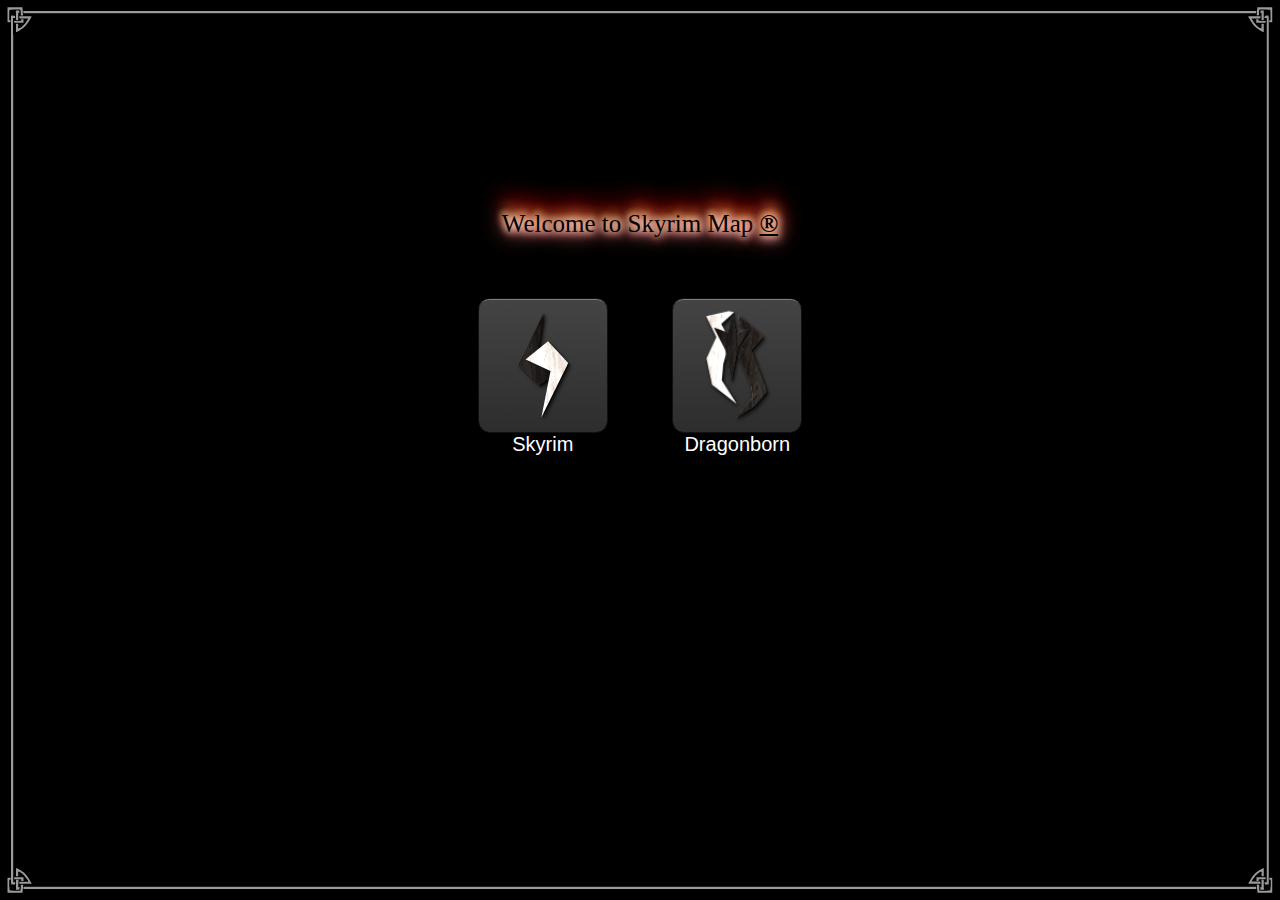
==== www/index.html @ 1527fabd "initial" ====
<!DOCTYPE html> 
<html itemscope itemtype="http://schema.org/Map"> 
<head>
<title>Skyrim Map</title>
<meta name="description" content="Welcome to Skyrim Map" />
<meta name="viewport" content="width=device-width, initial-scale=1.0, maximum-scale=1.0, user-scalable=0" />
<meta name="author" content="Leonardo Gandini" />
<meta charset="utf-8"/>
<link rel="stylesheet" href="tamrieltheme1.min.css" />
<!-- <link rel="stylesheet" href="jquery.mobile.structure-1.0.1.min.css" /> -->
<link rel="stylesheet" href="jquery.mobile-1.2.0.min.css" />
<link rel="stylesheet" href="tmaps.css" type="text/css">
<script src="jquery-1.8.3.min.js"></script>
<script src="jquery.mobile-1.2.0.min.js"></script>
</head>
<body>
<div data-role="page" data-theme="a" id="foo"> 
 <div id="contenuto" align="center">
    <div id="welcome" align="center"> 
       <p>Welcome to Skyrim Map <a href="#credits" data-icon="delete" id="disclaimer" data-position-to="window" data-rel="popup" data-transition="pop">&reg;</a></p>
       
    </div>  
        
<span class="imagini">  
<fieldset data-role="controlgroup" data-type="horizontal">
<a href="./skyrim.html" data-theme="a" rel="external" data-role="button"><img class="loghi" src="./images/imgshome/sky.png"/></a>Skyrim
</fieldset>  
</span> 
<span class="imagini">  
	<fieldset data-role="controlgroup" data-type="horizontal">
	<a href="./dragonborn.html" data-theme="a" rel="external" data-role="button"><img class="loghi" src="./images/imgshome/Dragonborn.png"/></a>Dragonborn
	</fieldset>  
</span>
<!--
<span class="imagini">  
<fieldset data-role="controlgroup" data-type="horizontal">
<a href="./geolocator.html" data-theme="a" rel="external" data-role="button"><img class="loghi" src="./images/imgshome/geo.png"/></a>Geolocator
</fieldset>  
</span> 
-->
 </div>  
    <div class="angoli" id="topleft"></div>
    <div class="pezzitopbottom" id="top"></div>
    <div class="angoli" id="topright"></div>
    <div class="pezzileftright" id="right"></div>
    <div class="angoli" id="bottomright"></div>        
    <div class="pezzitopbottom" id="bottom"></div>
    <div class="angoli" id="bottomleft"></div>  
    <div class="pezzileftright" id="left"></div>
    
    
 <div data-theme="a"data-role="popup" style="max-width:450px" id="credits">
 <div data-role="header"><h1>Disclaimer</h1><a href="#" data-theme="a" data-rel="back" data-role="button" style="margin-top:-5px;" data-iconpos="notext" data-icon="delete" class="ui-btn-right">Close</a></div>
  <div data-theme="a">  
	  <p>ZeniMax Media Inc. does not endorse, promote, or warrant the accuracy or quality of the products or services offered by the developer of this app.</p>
	  <br>
	  <p>ELDER SCROLLS&reg; and SKYRIM&reg; are trademarks owned by ZeniMax Media Inc.</p>  
	  <p></p>

  </div>
 </div>
   
   
   
</div><!--PAGE-->

<!--div data-theme="a"data-role="page" id="credits">
  <div data-role="header"><h1>Disclaimer</h1></div>
  <div data-theme="a" data-role="content" id="foo">  
	  <p>ZeniMax Media Inc. does not endorse, promote, or warrant the accuracy or quality of the products or services offered by the developer of this app.</p>
	  <br>
	  <p>ELDER SCROLLS&reg; and SKYRIM&reg; are trademarks owned by ZeniMax Media Inc.</p> 
  </div>
</div-->


</body>
</html>
---- www/tamrieltheme1.min.css ----
/*!
 * jQuery Mobile v1.0rc2
 * http://jquerymobile.com/
 *
 * Copyright 2010, jQuery Project
 * Dual licensed under the MIT or GPL Version 2 licenses.
 * http://jquery.org/license
 */
/*!
* jQuery Mobile Framework
* Copyright (c) jQuery Project
* Dual licensed under the MIT (MIT-LICENSE.txt) and GPL (GPL-LICENSE.txt) licenses.
*/
.ui-bar-a{border:1px solid  #B3B3B3  ;background:#424242 ;color:#b0b0b0 ;font-weight:bold;text-shadow: 0    1px    1px    #fff  ;background-image:-webkit-gradient(linear,left top,left bottom,from( #272727 ),to( #5C5C5C )); background-image:-webkit-linear-gradient(top,#272727,#5C5C5C ); background-image:   -moz-linear-gradient(top,#272727,#5C5C5C ); background-image:    -ms-linear-gradient(top,#272727,#5C5C5C ); background-image:     -o-linear-gradient(top,#272727,#5C5C5C ); background-image:        linear-gradient(top,#272727,#5C5C5C );}.ui-bar-a .ui-link-inherit{color:#b0b0b0 ;}.ui-bar-a .ui-link{color: #7cc4e7  ;font-weight:bold;}.ui-bar-a .ui-link:hover{color: #2489CE  ;}.ui-bar-a .ui-link:active{color: #2489CE  ;}.ui-bar-a .ui-link:visited{   color: #2489CE  ;}.ui-bar-a,.ui-bar-a input,.ui-bar-a select,.ui-bar-a textarea,.ui-bar-a button{    font-family:Helvetica,Arial,sans-serif  ;}.ui-body-a{border:1px solid #a8a8a8 ;color:#d6d6d6 ;text-shadow:0   1px    0    #fff  ;background:#4d4d4d ;background-image:-webkit-gradient(linear,left top,left bottom,from( #424242 ),to( #1c1c1c )); background-image:-webkit-linear-gradient(top,#424242,#1c1c1c ); background-image:   -moz-linear-gradient(top,#424242,#1c1c1c ); background-image:    -ms-linear-gradient(top,#424242,#1c1c1c ); background-image:     -o-linear-gradient(top,#424242,#1c1c1c ); background-image:        linear-gradient(top,#424242,#1c1c1c );}.ui-body-a,.ui-body-a input,.ui-body-a select,.ui-body-a textarea,.ui-body-a button{    font-family:Helvetica,Arial,sans-serif  ;}.ui-body-a .ui-link-inherit{color:#d6d6d6 ;}.ui-body-a .ui-link{color:#900000 ;font-weight:bold;}.ui-body-a .ui-link:hover{color: #2489CE  ;}.ui-body-a .ui-link:active{color: #2489CE  ;}.ui-body-a .ui-link:visited{   color: #2489CE  ;}.ui-btn-up-a{border:1px solid #000000 ;background:#F6F6F6 ;font-weight:bold;color:#000000 ;text-shadow: 0    1px    1px    #f6f6f6  ;background-image:-webkit-gradient(linear,left top,left bottom,from( #303030 ),to( #616161 )); background-image:-webkit-linear-gradient(top,#303030,#616161 ); background-image:   -moz-linear-gradient(top,#303030,#616161 ); background-image:    -ms-linear-gradient(top,#303030,#616161 ); background-image:     -o-linear-gradient(top,#303030,#616161 ); background-image:        linear-gradient(top,#303030,#616161 );}.ui-btn-up-a a.ui-link-inherit{color:#000000 ;}.ui-btn-hover-a{border:1px solid #383838 ;background:#575757 ;font-weight:bold;color: #2F3E46  ;text-shadow: 0    1px    1px    #fff  ;background-image:-webkit-gradient(linear,left top,left bottom,from( #343434 ),to( #797979 )); background-image:-webkit-linear-gradient(top,#343434,#797979 ); background-image:   -moz-linear-gradient(top,#343434,#797979 ); background-image:    -ms-linear-gradient(top,#343434,#797979 ); background-image:     -o-linear-gradient(top,#343434,#797979 ); background-image:        linear-gradient(top,#343434,#797979 );}.ui-btn-hover-a a.ui-link-inherit{color: #2F3E46  ;}.ui-btn-down-a{border:1px solid  #808080  ;background:#fdfdfd ;font-weight:bold;color: #2F3E46  ;text-shadow: 0    1px    1px    #ffffff  ;background-image:-webkit-gradient(linear,left top,left bottom,from( #FFFFFF ),to( #A6A6A6 )); background-image:-webkit-linear-gradient(top,#FFFFFF,#A6A6A6 ); background-image:   -moz-linear-gradient(top,#FFFFFF,#A6A6A6 ); background-image:    -ms-linear-gradient(top,#FFFFFF,#A6A6A6 ); background-image:     -o-linear-gradient(top,#FFFFFF,#A6A6A6 ); background-image:        linear-gradient(top,#FFFFFF,#A6A6A6 );}.ui-btn-down-a a.ui-link-inherit{color: #2F3E46  ;}.ui-btn-up-a,.ui-btn-hover-a,.ui-btn-down-a{    font-family:Helvetica,Arial,sans-serif  ;text-decoration:none;}a.ui-link-inherit{text-decoration:none !important;}.ui-btn-active{border:1px solid #000000 ;background:#900000 ;font-weight:bold;color: #fff  ;cursor:pointer;text-shadow: 0    -1px    1px    #145072  ;text-decoration:none;background-image:-webkit-gradient(linear,left top,left bottom,from( #6D0000 ),to( #B20000 )); background-image:-webkit-linear-gradient(top,#6D0000,#B20000 ); background-image:   -moz-linear-gradient(top,#6D0000,#B20000 ); background-image:    -ms-linear-gradient(top,#6D0000,#B20000 ); background-image:     -o-linear-gradient(top,#6D0000,#B20000 ); background-image:        linear-gradient(top,#6D0000,#B20000 );     font-family:Helvetica,Arial,sans-serif  ;}.ui-btn-active a.ui-link-inherit{color: #fff  ;}.ui-btn-inner{border-top:1px solid #fff;border-color:rgba(255,255,255,.3);}.ui-corner-tl{-moz-border-radius-topleft:0.4em ;-webkit-border-top-left-radius:0.4em ;border-top-left-radius:0.4em ;}.ui-corner-tr{-moz-border-radius-topright:0.4em ;-webkit-border-top-right-radius:0.4em ;border-top-right-radius:0.4em ;}.ui-corner-bl{-moz-border-radius-bottomleft:0.4em ;-webkit-border-bottom-left-radius:0.4em ;border-bottom-left-radius:0.4em ;}.ui-corner-br{-moz-border-radius-bottomright:0.4em ;-webkit-border-bottom-right-radius:0.4em ;border-bottom-right-radius:0.4em ;}.ui-corner-top{-moz-border-radius-topleft:0.4em ;-webkit-border-top-left-radius:0.4em ;border-top-left-radius:0.4em ;-moz-border-radius-topright:0.4em ;-webkit-border-top-right-radius:0.4em ;border-top-right-radius:0.4em ;}.ui-corner-bottom{-moz-border-radius-bottomleft:0.4em ;-webkit-border-bottom-left-radius:0.4em ;border-bottom-left-radius:0.4em ;-moz-border-radius-bottomright:0.4em ;-webkit-border-bottom-right-radius:0.4em ;border-bottom-right-radius:0.4em ;}.ui-corner-right{-moz-border-radius-topright:0.4em ;-webkit-border-top-right-radius:0.4em ;border-top-right-radius:0.4em ;-moz-border-radius-bottomright:0.4em ;-webkit-border-bottom-right-radius:0.4em ;border-bottom-right-radius:0.4em ;}.ui-corner-left{-moz-border-radius-topleft:0.4em ;-webkit-border-top-left-radius:0.4em ;border-top-left-radius:0.4em ;-moz-border-radius-bottomleft:0.4em ;-webkit-border-bottom-left-radius:0.4em ;border-bottom-left-radius:0.4em ;}.ui-corner-all{-moz-border-radius:0.4em ;-webkit-border-radius:0.4em ;border-radius:0.4em ;}.ui-corner-none{-moz-border-radius:   0;-webkit-border-radius:   0;border-radius:   0;}.ui-disabled{opacity:.3;}.ui-disabled,.ui-disabled a{pointer-events:none;cursor:default;}.ui-icon,.ui-icon-searchfield:after{background: #666  ;background: rgba(0,0,0,.4)  ;background-image: url(images/icons-18-white.png)  ;background-repeat:no-repeat;-moz-border-radius:9px;-webkit-border-radius:9px;border-radius:9px;}.ui-icon-alt{background:#fff;background:rgba(255,255,255,.3);background-image:url(images/icons-18-black.png);background-repeat:no-repeat;}@media only screen and (-webkit-min-device-pixel-ratio:1.5),      only screen and (min--moz-device-pixel-ratio:1.5),      only screen and (min-resolution:240dpi){.ui-icon-plus,.ui-icon-minus,.ui-icon-delete,.ui-icon-arrow-r,.ui-icon-arrow-l,.ui-icon-arrow-u,.ui-icon-arrow-d,.ui-icon-check,.ui-icon-gear,.ui-icon-refresh,.ui-icon-forward,.ui-icon-back,.ui-icon-grid,.ui-icon-star,.ui-icon-alert,.ui-icon-info,.ui-icon-home,.ui-icon-search,.ui-icon-searchfield:after,.ui-icon-checkbox-off,.ui-icon-checkbox-on,.ui-icon-radio-off,.ui-icon-radio-on{background-image:url(images/icons-36-white.png);-moz-background-size:776px 18px;-o-background-size:776px 18px;-webkit-background-size:776px 18px;background-size:776px 18px;}.ui-icon-alt{background-image:url(images/icons-36-black.png);}}.ui-icon-plus{background-position:-0 50%;}.ui-icon-minus{background-position:-36px 50%;}.ui-icon-delete{background-position:-72px 50%;}.ui-icon-arrow-r{background-position:-108px 50%;}.ui-icon-arrow-l{background-position:-144px 50%;}.ui-icon-arrow-u{background-position:-180px 50%;}.ui-icon-arrow-d{background-position:-216px 50%;}.ui-icon-check{background-position:-252px 50%;}.ui-icon-gear{background-position:-288px 50%;}.ui-icon-refresh{background-position:-324px 50%;}.ui-icon-forward{background-position:-360px 50%;}.ui-icon-back{background-position:-396px 50%;}.ui-icon-grid{background-position:-432px 50%;}.ui-icon-star{background-position:-468px 50%;}.ui-icon-alert{background-position:-504px 50%;}.ui-icon-info{background-position:-540px 50%;}.ui-icon-home{background-position:-576px 50%;}.ui-icon-search,.ui-icon-searchfield:after{background-position:-612px 50%;}.ui-icon-checkbox-off{background-position:-684px 50%;}.ui-icon-checkbox-on{background-position:-648px 50%;}.ui-icon-radio-off{background-position:-756px 50%;}.ui-icon-radio-on{background-position:-720px 50%;}.ui-checkbox .ui-icon{-moz-border-radius:3px;-webkit-border-radius:3px;border-radius:3px;}.ui-icon-checkbox-off,.ui-icon-radio-off{background-color:transparent;}.ui-checkbox-on .ui-icon,.ui-radio-on .ui-icon{background-color:#900000 ; }.ui-icon-loading{background-image:url(images/ajax-loader.png);width:40px;height:40px;-moz-border-radius:20px;-webkit-border-radius:20px;border-radius:20px;background-size:35px 35px;}.ui-btn-corner-tl{-moz-border-radius-topleft:0.3em ;-webkit-border-top-left-radius:0.3em ;border-top-left-radius:0.3em ;}.ui-btn-corner-tr{-moz-border-radius-topright:0.3em ;-webkit-border-top-right-radius:0.3em ;border-top-right-radius:0.3em ;}.ui-btn-corner-bl{-moz-border-radius-bottomleft:0.3em ;-webkit-border-bottom-left-radius:0.3em ;border-bottom-left-radius:0.3em ;}.ui-btn-corner-br{-moz-border-radius-bottomright:0.3em ;-webkit-border-bottom-right-radius:0.3em ;border-bottom-right-radius:0.3em ;}.ui-btn-corner-top{-moz-border-radius-topleft:0.3em ;-webkit-border-top-left-radius:0.3em ;border-top-left-radius:0.3em ;-moz-border-radius-topright:0.3em ;-webkit-border-top-right-radius:0.3em ;border-top-right-radius:0.3em ;}.ui-btn-corner-bottom{-moz-border-radius-bottomleft:0.3em ;-webkit-border-bottom-left-radius:0.3em ;border-bottom-left-radius:0.3em ;-moz-border-radius-bottomright:0.3em ;-webkit-border-bottom-right-radius:0.3em ;border-bottom-right-radius:0.3em ;}.ui-btn-corner-right{-moz-border-radius-topright:0.3em ;-webkit-border-top-right-radius:0.3em ;border-top-right-radius:0.3em ;-moz-border-radius-bottomright:0.3em ;-webkit-border-bottom-right-radius:0.3em ;border-bottom-right-radius:0.3em ;}.ui-btn-corner-left{-moz-border-radius-topleft:0.3em ;-webkit-border-top-left-radius:0.3em ;border-top-left-radius:0.3em ;-moz-border-radius-bottomleft:0.3em ;-webkit-border-bottom-left-radius:0.3em ;border-bottom-left-radius:0.3em ;}.ui-btn-corner-all{-moz-border-radius:0.3em ;-webkit-border-radius:0.3em ;border-radius:0.3em ;}.ui-corner-tl,.ui-corner-tr,.ui-corner-bl,.ui-corner-br,.ui-corner-top,.ui-corner-bottom,.ui-corner-right,.ui-corner-left,.ui-corner-all,.ui-btn-corner-tl,.ui-btn-corner-tr,.ui-btn-corner-bl,.ui-btn-corner-br,.ui-btn-corner-top,.ui-btn-corner-bottom,.ui-btn-corner-right,.ui-btn-corner-left,.ui-btn-corner-all{ -webkit-background-clip:padding-box;     -moz-background-clip:padding;          background-clip:padding-box;}.ui-overlay{background:#666;opacity:.5;filter:Alpha(Opacity=50);position:absolute;width:100%;height:100%;}.ui-overlay-shadow{-moz-box-shadow:0px 0px 12px rgba(0,0,0,.6);-webkit-box-shadow:0px 0px 12px rgba(0,0,0,.6);box-shadow:0px 0px 12px rgba(0,0,0,.6);}.ui-shadow{-moz-box-shadow:0px 1px  4px    rgba(0,0,0,.3)  ;-webkit-box-shadow:0px 1px  4px    rgba(0,0,0,.3)  ;box-shadow:0px 1px  4px    rgba(0,0,0,.3)  ;}.ui-bar-a .ui-shadow,.ui-bar-b .ui-shadow,.ui-bar-c .ui-shadow {-moz-box-shadow:0px 1px 0 rgba(255,255,255,.3);-webkit-box-shadow:0px 1px 0 rgba(255,255,255,.3);box-shadow:0px 1px 0 rgba(255,255,255,.3);}.ui-shadow-inset{-moz-box-shadow:inset 0px 1px 4px rgba(0,0,0,.2);-webkit-box-shadow:inset 0px 1px 4px rgba(0,0,0,.2);box-shadow:inset 0px 1px 4px rgba(0,0,0,.2);}.ui-icon-shadow{-moz-box-shadow:0px 1px 0 rgba(255,255,255,.4);-webkit-box-shadow:0px 1px 0 rgba(255,255,255,.4);box-shadow:0px 1px 0 rgba(255,255,255,.4);}.ui-focus{-moz-box-shadow:0px 0px 12px #900000 ;-webkit-box-shadow:0px 0px 12px #900000 ;box-shadow:0px 0px 12px #900000 ;}.ui-mobile-nosupport-boxshadow *{-moz-box-shadow:none !important;-webkit-box-shadow:none !important;box-shadow:none !important;}.ui-mobile-nosupport-boxshadow .ui-focus{outline-width:2px;}
---- www/tmaps.css ----
#bottom {
	background-image:url(./images/imgshome/new/orizz_BOTTOM.png);
	bottom:5px;
	height:30px
}

#bottomleft {
	background-image:url(./images/imgshome/new/BOTTOM_SX.png);
	bottom:5px;
	clear:left;
	float:left;
	left:5px
}

#bottomright {
	background-image:url(./images/imgshome/new/BOTTOM_DX.png);
	bottom:5px;
	clear:right;
	float:right;
	right:5px
}

#contenuto {
	background-color:#000;
	height:auto;
	position:absolute;
	text-align:center;
	top:5%;
	width:100%
}

#disclaimer {
	color:black;
	text-decoration:underline
}

#disclaimer .ui-btn-inner {
	padding:10px!important;
	text-shadow:0 0 10px #000
}

#layouto {
	z-index:1
}

#left {
	background-image:url(./images/imgshome/new/vert_SX.png);
	left:5px
}

#right {
	background-image:url(./images/imgshome/new/vert_DX.png);
	right:5px
}

#top {
	background-image:url(./images/imgshome/new/orizz_TOP.png);
	height:10px;
	top:5px
}

#topleft {
	background-image:url(./images/imgshome/new/TOP_SX.png);
	float:left;
	left:5px;
	top:5px
}

#topright {
	background-image:url(./images/imgshome/new/TOP_DX.png);
	float:right;
	right:5px;
	top:5px
}

#welcome {
	margin-left:auto;
	margin-right:auto;
	text-align:center;
	vertical-align:middle;
	width:76%;
	z-index:15
}

#welcome p {
	color:black;
	font-family:'verdana';
	font-size:18px;
	padding-top:5px;
	text-align:center;
/* 	text-shadow:0 0 10px #fff,0 0 20px red; */
    text-shadow:
    			 1px 1px 10px white, 
    			 1px 1px 20px white, 
    			 1px 1px 28px red, 
    			 1px 1px 10px red,
    			 0 0 10px #ffffff, 
    			 0 -2px 6px #ff3, 
    			 2px -10px 12px #ff8234, 
    			 -2px -20px 21px #d82121, 
    			 2px -10px 28px #f20
    			 ;

	z-index:15
}

* {
	-webkit-tap-highlight-color:rgba(255,255,255,0)
}

.angoli {
	height:30px;
	position:absolute;
	width:30px
}

.pezzileftright {
	background-repeat:repeat-y;
	bottom:35px;
	clear:right;
	float:right;
	position:absolute;
	top:35px;
	width:30px
}

.pezzitopbottom {
	background-repeat:repeat-x;
	left:35px;
	position:absolute;
	right:35px
}

.testi {
	font-family:'verdana';
	font-size:15px;
	text-align:center
}

.ui-body-a {
	text-shadow:0 0 0 #000!important
}

.ui-btn-inner {
	padding:0
}

.ui-page {
	background:#000;
	background-color:#000
}

#credits div{padding: 1px 10px 1px 10px;}

/******************[ BG Rosso per Bottoni ]******************/
.ui-btn-active {
	border: 1px solid #ed1e79 /*{global-active-border}*/;
	background: #C90C0F /*{global-active-background-color}*/;
	font-weight: bold;
	color: #ffffff /*{global-active-color}*/;
	cursor: pointer;
	text-shadow:  0  /*{global-active-shadow-x}*/  -1px  /*{global-active-shadow-y}*/  1px  /*{global-active-shadow-radius}*/ #444444 /*{global-active-shadow-color}*/;
	text-decoration: none;
	background-image: -webkit-gradient(linear, left top, left bottom, from( #900000 /*{global-active-background-start}*/), to( #922122 /*{global-active-background-end}*/)); /* Saf4+, Chrome */
	background-image: -webkit-linear-gradient( #900000 /*{global-active-background-start}*/, #922122 /*{global-active-background-end}*/); /* Chrome 10+, Saf5.1+ */
	background-image:         linear-gradient( #900000 /*{global-active-background-start}*/, #922122 /*{global-active-background-end}*/);
	font-family: Helvetica, Arial, sans-serif  /*{global-font-family}*/;
}


.imagini {
  width:90px;
  height:90px;
  vertical-align: top; 
  display: inline-table;
  text-align: center;
  color:#C2C2C2;
  position: relative;
  padding-top:10px;
  padding-left:10px;
  padding-right:10px;
}  
.loghi{
  width:90px; 
  height:90px;
  margin-left: auto;
  margin-right: auto;
  background-size: 100%;  
  } 
*{color:#ffffff; -webkit-user-select: none;-webkit-tap-highlight-color: rgba(0,0,0,0);}
	
/*For Landscape mode*/ 
@media screen and (orientation:landscape)   {
  .imagini {
    width:60px;
    height:60px;  
    vertical-align: top; 
    display: inline-table;
    text-align: center;
    color:#C2C2C2;
    position: relative;
    padding-top:5px;
    padding-left:20px;
    padding-right:20px;
  }  
  .loghi{
    width:60px;
    height:60px; 
  }
#welcome p{
  padding-top:3px;
  font-size:15px;
}     
br{display:none}   
}
/*For Tablets*/
@media only screen and (min-width: 768px)   {
  #welcome{width: 50%}
  .imagini {
    width:128px;
    height:128px; 
    padding-top:5px;
    padding-left:30px;
    padding-right:30px;
    font-size:20px;
    margin-top: 20px;
  }  
  
  .loghi{
    width:128px;
    height:128px; 
  }
  #welcome p{
    padding-top:5px;
    font-size:25px;
/*     text-shadow: 0 0 10px #fff, 0 0 20px #fff, 0 0 30px #fff, 0 0 40px #ff0000, 0 0 70px #ff0000, 0 0 80px #ff0000, 0 0 100px #ff0000, 0 0 150px #ff0000; */
  }      
  #contenuto{top:20%}
}

@media only screen and (min-width: 768px) and (orientation: portrait)  {
  #welcome{width: 50%}
  .imagini {
    width:128px;
    height:128px; 
    padding-top:5px;
    padding-left:30px;
    padding-right:30px;
    font-size:20px;
    margin-top: 20px;      
  }  
  .loghi{
    width:128px;
    height:128px; 
  }
  #welcome p{
    padding-top:5px;
    font-size:25px;
/*     text-shadow: 0 0 10px #fff, 0 0 20px #fff, 0 0 30px #fff, 0 0 40px #ff0000, 0 0 70px #ff0000, 0 0 80px #ff0000, 0 0 100px #ff0000, 0 0 150px #ff0000; */
  }
  #contenuto{top:30%}       

}
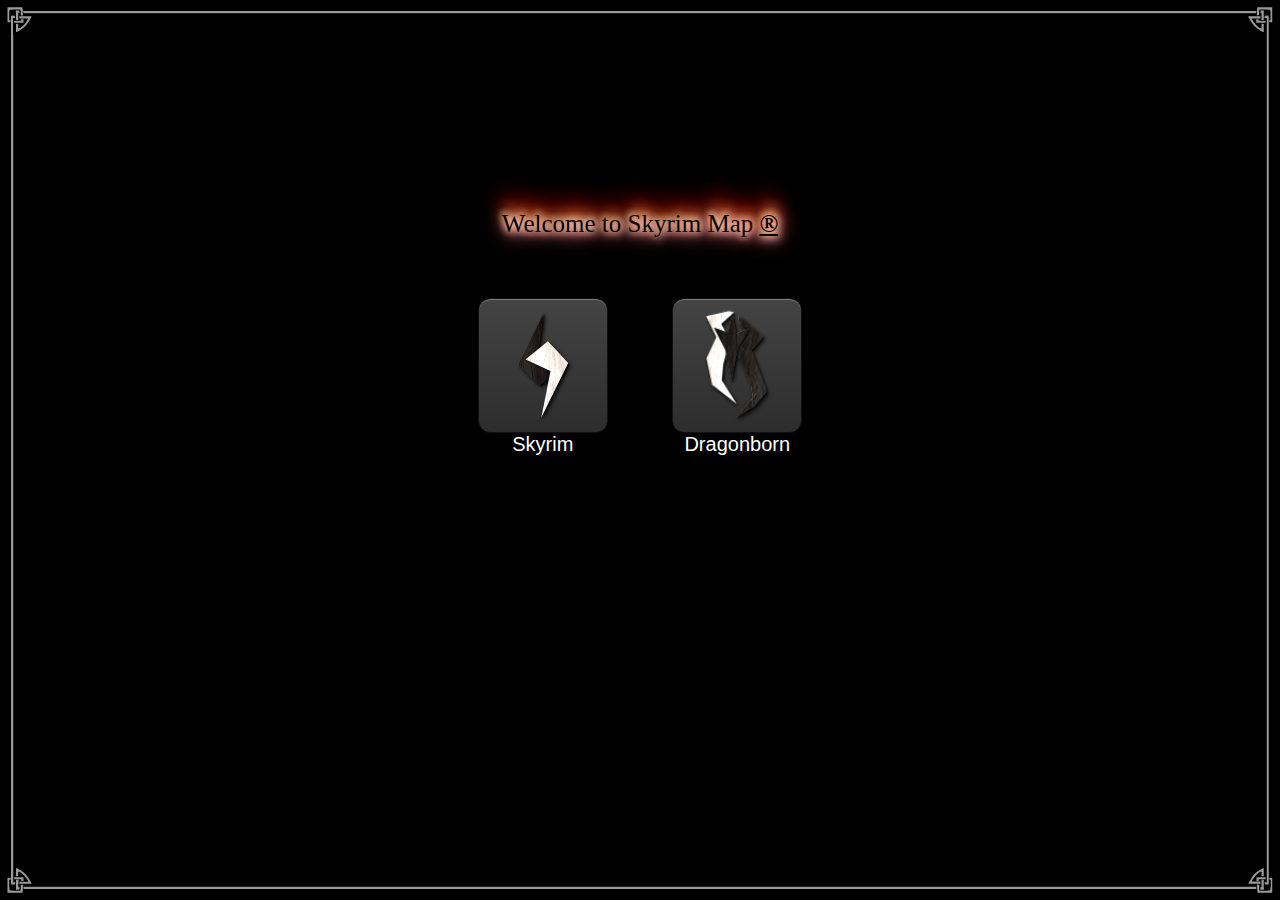
==== commit 4b29b39f: "for Windows8" ====
--- a/www/index.html
+++ b/www/index.html
@@ -1,5 +1,5 @@
 <!DOCTYPE html> 
-<html itemscope itemtype="http://schema.org/Map"> 
+<html> 
 <head>
 <title>Skyrim Map</title>
 <meta name="description" content="Welcome to Skyrim Map" />
@@ -8,19 +8,17 @@
 <meta charset="utf-8"/>
 <link rel="stylesheet" href="tamrieltheme1.min.css" />
 <!-- <link rel="stylesheet" href="jquery.mobile.structure-1.0.1.min.css" /> -->
-<link rel="stylesheet" href="jquery.mobile-1.2.0.min.css" />
+<link rel="stylesheet" href="jquery.mobile-1.3.1.min.css" />
 <link rel="stylesheet" href="tmaps.css" type="text/css">
-<script src="jquery-1.8.3.min.js"></script>
-<script src="jquery.mobile-1.2.0.min.js"></script>
+<script src="jquery-1.9.1.min.js"></script>
+<script src="jquery.mobile-1.3.1.min.js"></script>
 </head>
 <body>
 <div data-role="page" data-theme="a" id="foo"> 
  <div id="contenuto" align="center">
     <div id="welcome" align="center"> 
        <p>Welcome to Skyrim Map <a href="#credits" data-icon="delete" id="disclaimer" data-position-to="window" data-rel="popup" data-transition="pop">&reg;</a></p>
-       
-    </div>  
-        
+    </div>      
 <span class="imagini">  
 <fieldset data-role="controlgroup" data-type="horizontal">
 <a href="./skyrim.html" data-theme="a" rel="external" data-role="button"><img class="loghi" src="./images/imgshome/sky.png"/></a>Skyrim
@@ -31,13 +29,6 @@
 	<a href="./dragonborn.html" data-theme="a" rel="external" data-role="button"><img class="loghi" src="./images/imgshome/Dragonborn.png"/></a>Dragonborn
 	</fieldset>  
 </span>
-<!--
-<span class="imagini">  
-<fieldset data-role="controlgroup" data-type="horizontal">
-<a href="./geolocator.html" data-theme="a" rel="external" data-role="button"><img class="loghi" src="./images/imgshome/geo.png"/></a>Geolocator
-</fieldset>  
-</span> 
--->
  </div>  
     <div class="angoli" id="topleft"></div>
     <div class="pezzitopbottom" id="top"></div>
@@ -47,8 +38,6 @@
     <div class="pezzitopbottom" id="bottom"></div>
     <div class="angoli" id="bottomleft"></div>  
     <div class="pezzileftright" id="left"></div>
-    
-    
  <div data-theme="a"data-role="popup" style="max-width:450px" id="credits">
  <div data-role="header"><h1>Disclaimer</h1><a href="#" data-theme="a" data-rel="back" data-role="button" style="margin-top:-5px;" data-iconpos="notext" data-icon="delete" class="ui-btn-right">Close</a></div>
   <div data-theme="a">  
@@ -59,20 +48,6 @@
 
   </div>
  </div>
-   
-   
-   
 </div><!--PAGE-->
-
-<!--div data-theme="a"data-role="page" id="credits">
-  <div data-role="header"><h1>Disclaimer</h1></div>
-  <div data-theme="a" data-role="content" id="foo">  
-	  <p>ZeniMax Media Inc. does not endorse, promote, or warrant the accuracy or quality of the products or services offered by the developer of this app.</p>
-	  <br>
-	  <p>ELDER SCROLLS&reg; and SKYRIM&reg; are trademarks owned by ZeniMax Media Inc.</p> 
-  </div>
-</div-->
-
-
 </body>
 </html>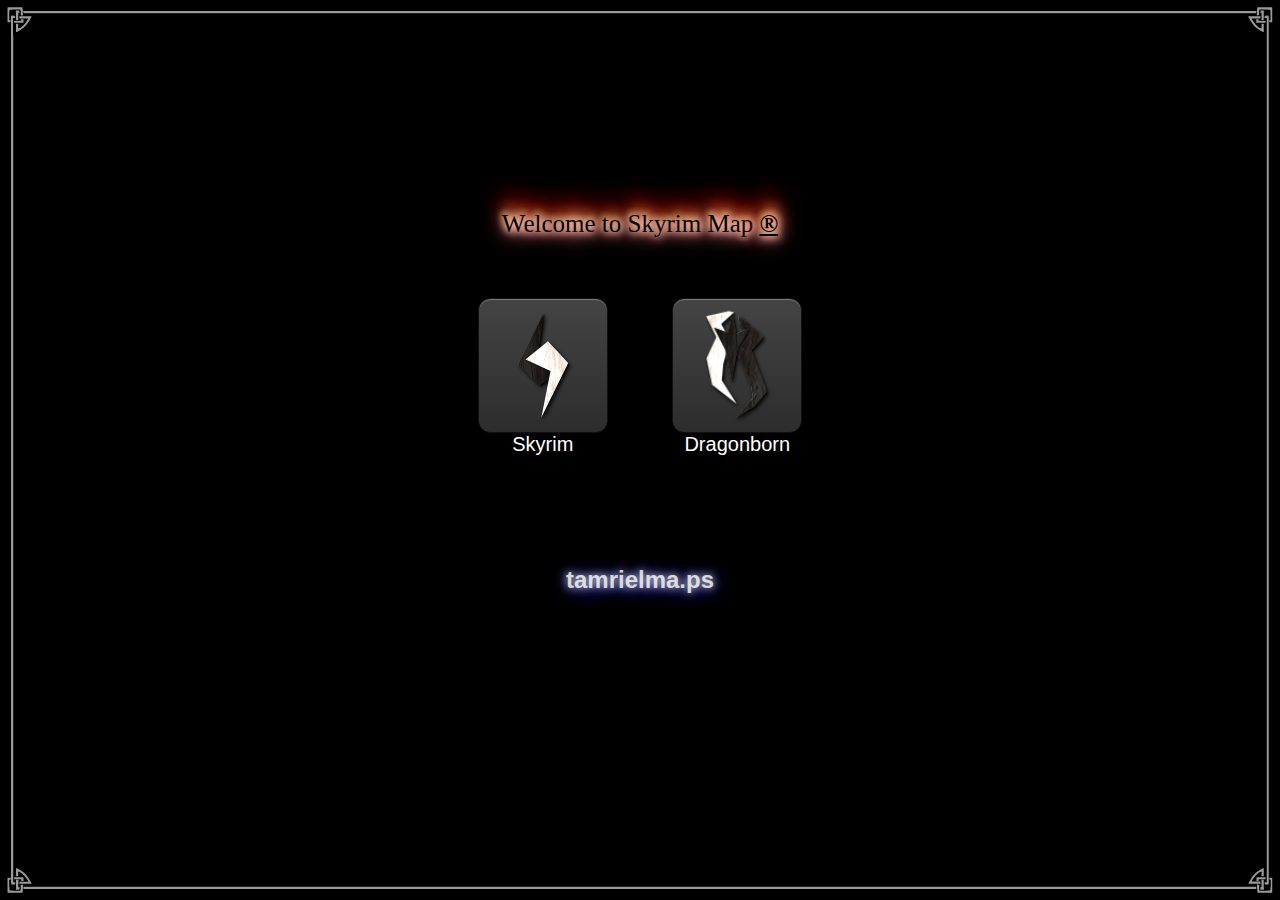
==== commit 74ea9d90: "JQM New Update for IE10" ====
--- a/www/index.html
+++ b/www/index.html
@@ -1,4 +1,4 @@
-<!DOCTYPE html> 
+﻿<!DOCTYPE html> 
 <html> 
 <head>
 <title>Skyrim Map</title>
@@ -11,6 +11,7 @@
 <link rel="stylesheet" href="jquery.mobile-1.3.1.min.css" />
 <link rel="stylesheet" href="tmaps.css" type="text/css">
 <script src="jquery-1.9.1.min.js"></script>
+<script src="comandi.min.js"></script>
 <script src="jquery.mobile-1.3.1.min.js"></script>
 </head>
 <body>
@@ -29,6 +30,9 @@
 	<a href="./dragonborn.html" data-theme="a" rel="external" data-role="button"><img class="loghi" src="./images/imgshome/Dragonborn.png"/></a>Dragonborn
 	</fieldset>  
 </span>
+    <div id="tmapslink" align="center"> 
+       <p><a href="http://tamrielma.ps" data-icon="delete" id="disclaimer" data-position-to="window" target="_blank">tamrielma.ps</a></p>
+    </div>   
  </div>  
     <div class="angoli" id="topleft"></div>
     <div class="pezzitopbottom" id="top"></div>
--- a/www/tamrieltheme1.min.css
+++ b/www/tamrieltheme1.min.css
@@ -1,4 +1,4 @@
-/*!
+﻿/*!
  * jQuery Mobile v1.0rc2
  * http://jquerymobile.com/
  *
--- a/www/tmaps.css
+++ b/www/tmaps.css
@@ -1,263 +1 @@
-#bottom {
-	background-image:url(./images/imgshome/new/orizz_BOTTOM.png);
-	bottom:5px;
-	height:30px
-}
-
-#bottomleft {
-	background-image:url(./images/imgshome/new/BOTTOM_SX.png);
-	bottom:5px;
-	clear:left;
-	float:left;
-	left:5px
-}
-
-#bottomright {
-	background-image:url(./images/imgshome/new/BOTTOM_DX.png);
-	bottom:5px;
-	clear:right;
-	float:right;
-	right:5px
-}
-
-#contenuto {
-	background-color:#000;
-	height:auto;
-	position:absolute;
-	text-align:center;
-	top:5%;
-	width:100%
-}
-
-#disclaimer {
-	color:black;
-	text-decoration:underline
-}
-
-#disclaimer .ui-btn-inner {
-	padding:10px!important;
-	text-shadow:0 0 10px #000
-}
-
-#layouto {
-	z-index:1
-}
-
-#left {
-	background-image:url(./images/imgshome/new/vert_SX.png);
-	left:5px
-}
-
-#right {
-	background-image:url(./images/imgshome/new/vert_DX.png);
-	right:5px
-}
-
-#top {
-	background-image:url(./images/imgshome/new/orizz_TOP.png);
-	height:10px;
-	top:5px
-}
-
-#topleft {
-	background-image:url(./images/imgshome/new/TOP_SX.png);
-	float:left;
-	left:5px;
-	top:5px
-}
-
-#topright {
-	background-image:url(./images/imgshome/new/TOP_DX.png);
-	float:right;
-	right:5px;
-	top:5px
-}
-
-#welcome {
-	margin-left:auto;
-	margin-right:auto;
-	text-align:center;
-	vertical-align:middle;
-	width:76%;
-	z-index:15
-}
-
-#welcome p {
-	color:black;
-	font-family:'verdana';
-	font-size:18px;
-	padding-top:5px;
-	text-align:center;
-/* 	text-shadow:0 0 10px #fff,0 0 20px red; */
-    text-shadow:
-    			 1px 1px 10px white, 
-    			 1px 1px 20px white, 
-    			 1px 1px 28px red, 
-    			 1px 1px 10px red,
-    			 0 0 10px #ffffff, 
-    			 0 -2px 6px #ff3, 
-    			 2px -10px 12px #ff8234, 
-    			 -2px -20px 21px #d82121, 
-    			 2px -10px 28px #f20
-    			 ;
-
-	z-index:15
-}
-
-* {
-	-webkit-tap-highlight-color:rgba(255,255,255,0)
-}
-
-.angoli {
-	height:30px;
-	position:absolute;
-	width:30px
-}
-
-.pezzileftright {
-	background-repeat:repeat-y;
-	bottom:35px;
-	clear:right;
-	float:right;
-	position:absolute;
-	top:35px;
-	width:30px
-}
-
-.pezzitopbottom {
-	background-repeat:repeat-x;
-	left:35px;
-	position:absolute;
-	right:35px
-}
-
-.testi {
-	font-family:'verdana';
-	font-size:15px;
-	text-align:center
-}
-
-.ui-body-a {
-	text-shadow:0 0 0 #000!important
-}
-
-.ui-btn-inner {
-	padding:0
-}
-
-.ui-page {
-	background:#000;
-	background-color:#000
-}
-
-#credits div{padding: 1px 10px 1px 10px;}
-
-/******************[ BG Rosso per Bottoni ]******************/
-.ui-btn-active {
-	border: 1px solid #ed1e79 /*{global-active-border}*/;
-	background: #C90C0F /*{global-active-background-color}*/;
-	font-weight: bold;
-	color: #ffffff /*{global-active-color}*/;
-	cursor: pointer;
-	text-shadow:  0  /*{global-active-shadow-x}*/  -1px  /*{global-active-shadow-y}*/  1px  /*{global-active-shadow-radius}*/ #444444 /*{global-active-shadow-color}*/;
-	text-decoration: none;
-	background-image: -webkit-gradient(linear, left top, left bottom, from( #900000 /*{global-active-background-start}*/), to( #922122 /*{global-active-background-end}*/)); /* Saf4+, Chrome */
-	background-image: -webkit-linear-gradient( #900000 /*{global-active-background-start}*/, #922122 /*{global-active-background-end}*/); /* Chrome 10+, Saf5.1+ */
-	background-image:         linear-gradient( #900000 /*{global-active-background-start}*/, #922122 /*{global-active-background-end}*/);
-	font-family: Helvetica, Arial, sans-serif  /*{global-font-family}*/;
-}
-
-
-.imagini {
-  width:90px;
-  height:90px;
-  vertical-align: top; 
-  display: inline-table;
-  text-align: center;
-  color:#C2C2C2;
-  position: relative;
-  padding-top:10px;
-  padding-left:10px;
-  padding-right:10px;
-}  
-.loghi{
-  width:90px; 
-  height:90px;
-  margin-left: auto;
-  margin-right: auto;
-  background-size: 100%;  
-  } 
-*{color:#ffffff; -webkit-user-select: none;-webkit-tap-highlight-color: rgba(0,0,0,0);}
-	
-/*For Landscape mode*/ 
-@media screen and (orientation:landscape)   {
-  .imagini {
-    width:60px;
-    height:60px;  
-    vertical-align: top; 
-    display: inline-table;
-    text-align: center;
-    color:#C2C2C2;
-    position: relative;
-    padding-top:5px;
-    padding-left:20px;
-    padding-right:20px;
-  }  
-  .loghi{
-    width:60px;
-    height:60px; 
-  }
-#welcome p{
-  padding-top:3px;
-  font-size:15px;
-}     
-br{display:none}   
-}
-/*For Tablets*/
-@media only screen and (min-width: 768px)   {
-  #welcome{width: 50%}
-  .imagini {
-    width:128px;
-    height:128px; 
-    padding-top:5px;
-    padding-left:30px;
-    padding-right:30px;
-    font-size:20px;
-    margin-top: 20px;
-  }  
-  
-  .loghi{
-    width:128px;
-    height:128px; 
-  }
-  #welcome p{
-    padding-top:5px;
-    font-size:25px;
-/*     text-shadow: 0 0 10px #fff, 0 0 20px #fff, 0 0 30px #fff, 0 0 40px #ff0000, 0 0 70px #ff0000, 0 0 80px #ff0000, 0 0 100px #ff0000, 0 0 150px #ff0000; */
-  }      
-  #contenuto{top:20%}
-}
-
-@media only screen and (min-width: 768px) and (orientation: portrait)  {
-  #welcome{width: 50%}
-  .imagini {
-    width:128px;
-    height:128px; 
-    padding-top:5px;
-    padding-left:30px;
-    padding-right:30px;
-    font-size:20px;
-    margin-top: 20px;      
-  }  
-  .loghi{
-    width:128px;
-    height:128px; 
-  }
-  #welcome p{
-    padding-top:5px;
-    font-size:25px;
-/*     text-shadow: 0 0 10px #fff, 0 0 20px #fff, 0 0 30px #fff, 0 0 40px #ff0000, 0 0 70px #ff0000, 0 0 80px #ff0000, 0 0 100px #ff0000, 0 0 150px #ff0000; */
-  }
-  #contenuto{top:30%}       
-
-}+﻿body{-ms-touch-action:none !important}#bottom{background-image:url(./images/imgshome/new/orizz_BOTTOM.png);bottom:5px;height:30px}#bottomleft{background-image:url(./images/imgshome/new/BOTTOM_SX.png);bottom:5px;clear:left;float:left;left:5px}#bottomright{background-image:url(./images/imgshome/new/BOTTOM_DX.png);bottom:5px;clear:right;float:right;right:5px}#contenuto{background-color:#000;height:auto;position:absolute;text-align:center;top:5%;width:100%}#disclaimer{color:black;text-decoration:underline}#disclaimer .ui-btn-inner{padding:10px !important;text-shadow:0 0 10px #000}#layouto{z-index:1}#left{background-image:url(./images/imgshome/new/vert_SX.png);left:5px}#right{background-image:url(./images/imgshome/new/vert_DX.png);right:5px}#top{background-image:url(./images/imgshome/new/orizz_TOP.png);height:10px;top:5px}#topleft{background-image:url(./images/imgshome/new/TOP_SX.png);float:left;left:5px;top:5px}#topright{background-image:url(./images/imgshome/new/TOP_DX.png);float:right;right:5px;top:5px}#welcome{margin-left:auto;margin-right:auto;text-align:center;vertical-align:middle;width:76%;z-index:15}#welcome p{color:black;font-family:'verdana';font-size:18px;padding-top:5px;text-align:center;text-shadow:1px 1px 10px #fff,1px 1px 20px #fff,1px 1px 28px red,1px 1px 10px red,0 0 10px #fff,0 -2px 6px #ff3,2px -10px 12px #ff8234,-2px -20px 21px #d82121,2px -10px 28px #f20;z-index:15}#tmapslink p{margin-top:100px !important;text-align:center;text-shadow:0 0 10px #fff,2px 2px 20px blue;z-index:15}#tmapslink p a{color:rgba(255,255,255,0.8);font-family:sans-serif;font-size:1.5em;text-decoration:none;text-shadow:0 0 10px #fff,2px 2px 20px blue}*{-webkit-tap-highlight-color:rgba(255,255,255,0)}.angoli{height:30px;position:absolute;width:30px}.pezzileftright{background-repeat:repeat-y;bottom:35px;clear:right;float:right;position:absolute;top:35px;width:30px}.pezzitopbottom{background-repeat:repeat-x;left:35px;position:absolute;right:35px}.testi{font-family:'verdana';font-size:15px;text-align:center}.ui-body-a{text-shadow:0 0 0 #000 !important}.ui-btn-inner{padding:0}.ui-page{background:#000;background-color:#000}#credits div{padding:1px 10px 1px 10px}.ui-btn-active{border:1px solid #ed1e79;background:#c90c0f;font-weight:bold;color:#fff;cursor:pointer;text-shadow:0 -1px 1px #444;text-decoration:none;background-image:-webkit-gradient(linear, left top, left bottom, from(#900000), to(#922122));background-image:-webkit-linear-gradient(#900000, #922122);background-image:linear-gradient(#900000, #922122);font-family:Helvetica,Arial,sans-serif}.imagini{width:90px;height:90px;vertical-align:top;display:inline-table;text-align:center;color:#C2C2C2;position:relative;padding-top:10px;padding-left:10px;padding-right:10px}.loghi{width:90px;height:90px;margin-left:auto;margin-right:auto;background-size:100%}*{color:#ffffff;-webkit-user-select:none;-webkit-tap-highlight-color:rgba(0,0,0,0)}@media screen and (orientation: landscape){.imagini{width:60px;height:60px;vertical-align:top;display:inline-table;text-align:center;color:#C2C2C2;position:relative;padding-top:5px;padding-left:20px;padding-right:20px}.loghi{width:60px;height:60px}#welcome p{padding-top:3px;font-size:15px}br{display:none}}@media only screen and (min-width: 768px){#welcome{width:50%}.imagini{width:128px;height:128px;padding-top:5px;padding-left:30px;padding-right:30px;font-size:20px;margin-top:20px}.loghi{width:128px;height:128px}#welcome p{padding-top:5px;font-size:25px}#contenuto{top:20%}}@media only screen and (min-width: 768px) and (orientation: portrait){#welcome{width:50%}.imagini{width:128px;height:128px;padding-top:5px;padding-left:30px;padding-right:30px;font-size:20px;margin-top:20px}.loghi{width:128px;height:128px}#welcome p{padding-top:5px;font-size:25px}#contenuto{top:30%}}
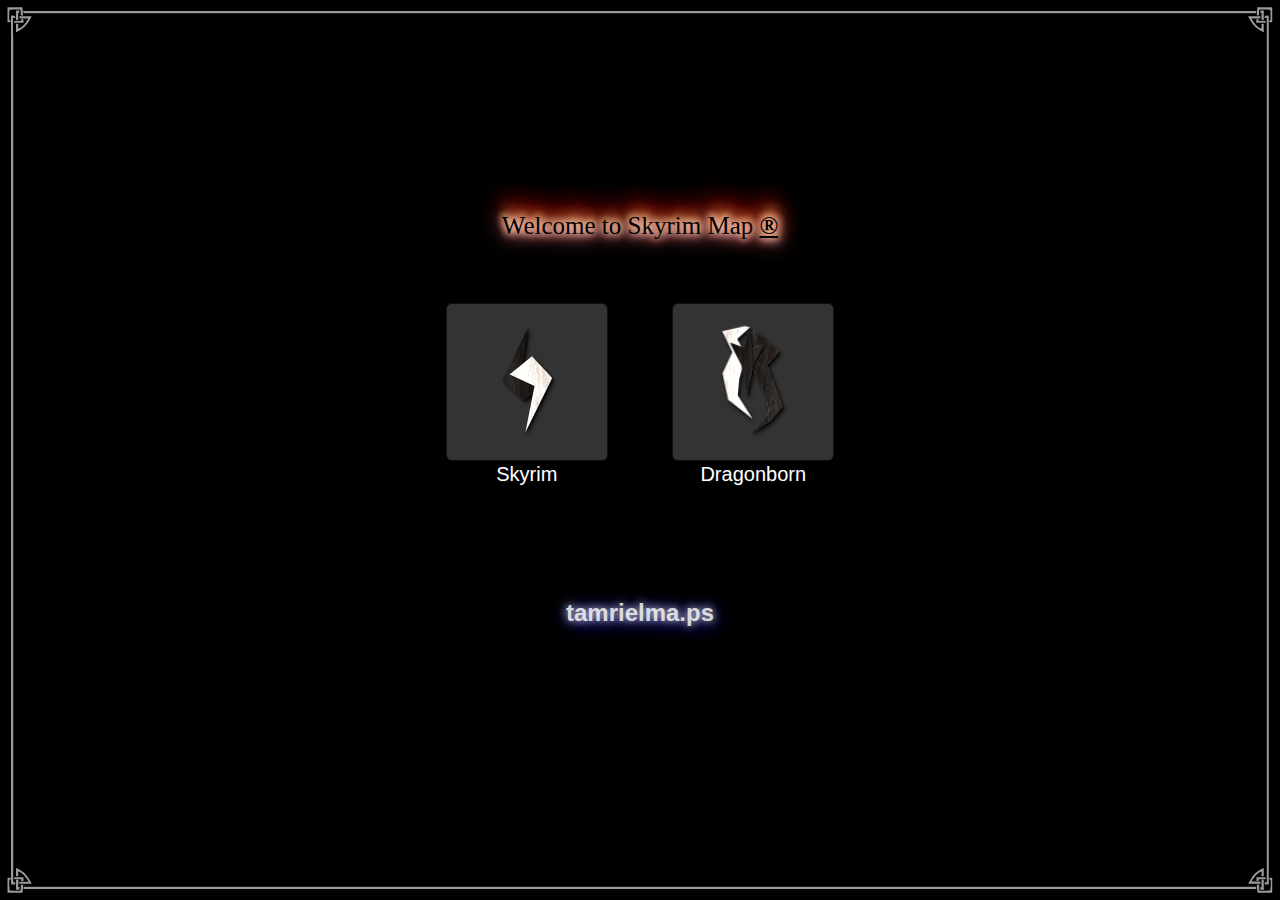
==== commit 8bae7728: "AD" ====
--- a/www/index.html
+++ b/www/index.html
@@ -6,16 +6,19 @@
 <meta name="viewport" content="width=device-width, initial-scale=1.0, maximum-scale=1.0, user-scalable=0" />
 <meta name="author" content="Leonardo Gandini" />
 <meta charset="utf-8"/>
-<link rel="stylesheet" href="tamrieltheme1.min.css" />
+<!-- <link rel="stylesheet" href="tamrieltheme1.min.css" /> -->
 <!-- <link rel="stylesheet" href="jquery.mobile.structure-1.0.1.min.css" /> -->
-<link rel="stylesheet" href="jquery.mobile-1.3.1.min.css" />
-<link rel="stylesheet" href="tmaps.css" type="text/css">
-<script src="jquery-1.9.1.min.js"></script>
-<script src="comandi.min.js"></script>
-<script src="jquery.mobile-1.3.1.min.js"></script>
+
+<link rel="stylesheet" href="./css/tmaps.css" type="text/css">
+  <link rel="stylesheet" href="./themes/tmaps1.4.css" />
+  <link rel="stylesheet" href="./themes/jquery.mobile.icons.min.css" />
+  <link rel="stylesheet" href="./themes/jquery.mobile.structure-1.4.0.min.css" /> 
+  <script src="./themes/jquery-1.10.2.min.js"></script> 
+  <script src="./themes/jquery.mobile-1.4.0.min.js"></script> 
+
 </head>
 <body>
-<div data-role="page" data-theme="a" id="foo"> 
+<div data-role="page" data-theme="a"> 
  <div id="contenuto" align="center">
     <div id="welcome" align="center"> 
        <p>Welcome to Skyrim Map <a href="#credits" data-icon="delete" id="disclaimer" data-position-to="window" data-rel="popup" data-transition="pop">&reg;</a></p>
--- a/www/css/tmaps.css
+++ b/www/css/tmaps.css
@@ -0,0 +1 @@
+body{background:black;-ms-touch-action:none !important}.ui-overlay-a,.ui-page-theme-a,.ui-page-theme-a .ui-panel-wrapper{background:#000000 !important}.ui-btn-icon-notext.ui-btn-corner-all,.ui-btn-icon-notext.ui-corner-all{-webkit-border-radius:0.2em !important;border-radius:0.2em !important}.ui-page-theme-a a:active,html .ui-bar-a a:active,html .ui-body-a a:active,html body .ui-group-theme-a a:active{background:#900000 !important}.ui-btn-active{color:#900000 !important;background:none !important;background-color:#900000 !important}.ui-page-theme-a .ui-btn:focus,html .ui-bar-a .ui-btn:focus,html .ui-body-a .ui-btn:focus,html body .ui-group-theme-a .ui-btn:focus,html head+body .ui-btn.ui-btn-a:focus,.ui-page-theme-a .ui-focus,html .ui-bar-a .ui-focus,html .ui-body-a .ui-focus,html body .ui-group-theme-a .ui-focus,html head+body .ui-btn-a.ui-focus,html head+body .ui-body-a.ui-focus{-webkit-box-shadow:0 0 12px #900000 !important;-moz-box-shadow:0 0 12px #900000 !important;box-shadow:0 0 12px #900000 !important}#bottom{background-image:url(../images/imgshome/new/orizz_BOTTOM.png);bottom:5px;height:30px}#bottomleft{background-image:url(../images/imgshome/new/BOTTOM_SX.png);bottom:5px;clear:left;float:left;left:5px}#bottomright{background-image:url(../images/imgshome/new/BOTTOM_DX.png);bottom:5px;clear:right;float:right;right:5px}#contenuto{background-color:#000;height:auto;position:absolute;text-align:center;top:5%;width:100%}#disclaimer{color:black;text-decoration:underline}#disclaimer .ui-btn-inner{padding:10px !important;text-shadow:0 0 10px #000}#layouto{z-index:1}#left{background-image:url(../images/imgshome/new/vert_SX.png);left:5px}#right{background-image:url(../images/imgshome/new/vert_DX.png);right:5px}#top{background-image:url(../images/imgshome/new/orizz_TOP.png);height:10px;top:5px}#topleft{background-image:url(../images/imgshome/new/TOP_SX.png);float:left;left:5px;top:5px}#topright{background-image:url(../images/imgshome/new/TOP_DX.png);float:right;right:5px;top:5px}#welcome{margin-left:auto;margin-right:auto;text-align:center;vertical-align:middle;width:76%;z-index:15}#welcome p{color:black;font-family:'verdana';font-size:18px;padding-top:5px;text-align:center;text-shadow:1px 1px 10px #fff,1px 1px 20px #fff,1px 1px 28px red,1px 1px 10px red,0 0 10px #fff,0 -2px 6px #ff3,2px -10px 12px #ff8234,-2px -20px 21px #d82121,2px -10px 28px #f20;z-index:15}#tmapslink p{margin-top:100px !important;text-align:center;text-shadow:0 0 10px #fff,2px 2px 20px blue;z-index:15}#tmapslink p a{color:rgba(255,255,255,0.8);font-family:sans-serif;font-size:1.5em;text-decoration:none;text-shadow:0 0 10px #fff,2px 2px 20px blue}*{-webkit-tap-highlight-color:rgba(255,255,255,0)}.angoli{height:30px;position:absolute;width:30px}.pezzileftright{background-repeat:repeat-y;bottom:35px;clear:right;float:right;position:absolute;top:35px;width:30px}.pezzitopbottom{background-repeat:repeat-x;left:35px;position:absolute;right:35px}.testi{font-family:'verdana';font-size:15px;text-align:center}.ui-body-a{text-shadow:0 0 0 #000 !important}.ui-btn-inner{padding:0}.ui-page{background:#000;background-color:#000}#credits div{padding:1px 10px 1px 10px}.imagini{width:90px;height:90px;vertical-align:top;display:inline-table;text-align:center;color:#C2C2C2;position:relative;padding-top:10px;padding-left:10px;padding-right:10px}.loghi{width:90px;height:90px;margin-left:auto;margin-right:auto;background-size:100%}*{color:#ffffff;-webkit-user-select:none;-webkit-tap-highlight-color:rgba(0,0,0,0)}@media screen and (orientation: landscape){.imagini{width:60px;height:60px;vertical-align:top;display:inline-table;text-align:center;color:#C2C2C2;position:relative;padding-top:5px;padding-left:20px;padding-right:20px}.loghi{width:60px;height:60px}#welcome p{padding-top:3px;font-size:15px}br{display:none}}@media only screen and (min-width: 768px){#welcome{width:50%}.imagini{width:128px;height:128px;padding-top:5px;padding-left:30px;padding-right:30px;font-size:20px;margin-top:20px}.loghi{width:128px;height:128px}#welcome p{padding-top:5px;font-size:25px}#contenuto{top:20%}}@media only screen and (min-width: 768px) and (orientation: portrait){#welcome{width:50%}.imagini{width:128px;height:128px;padding-top:5px;padding-left:30px;padding-right:30px;font-size:20px;margin-top:20px}.loghi{width:128px;height:128px}#welcome p{padding-top:5px;font-size:25px}#contenuto{top:30%}}
--- a/www/themes/tmaps1.4.css
+++ b/www/themes/tmaps1.4.css
@@ -0,0 +1,1234 @@
+/*!
+* jQuery Mobile 1.4.0
+* Git HEAD hash: f09aae0e035d6805e461a7be246d04a0dbc98f69 <> Date: Thu Dec 19 2013 17:34:22 UTC
+* http://jquerymobile.com
+*
+* Copyright 2010, 2013 jQuery Foundation, Inc. and other contributors
+* Released under the MIT license.
+* http://jquery.org/license
+*
+*/
+
+
+/* Globals */
+/* Font
+-----------------------------------------------------------------------------------------------------------*/
+html {
+	font-size: 100%;
+}
+body,
+input,
+select,
+textarea,
+button,
+.ui-btn {
+	font-size: 1em;
+	line-height: 1.3;
+	  font-family: Helvetica, Arial, sans-serif /*{global-font-family}*/;
+}
+legend,
+.ui-input-text input,
+.ui-input-search input {
+	color: inherit;
+	text-shadow: inherit;
+}
+/* Form labels (overrides font-weight bold in bars, and mini font-size) */
+.ui-mobile label,
+div.ui-controlgroup-label {
+	font-weight: normal;
+	font-size: 16px;
+}
+/* Separators
+-----------------------------------------------------------------------------------------------------------*/
+/* Field contain separator (< 28em) */
+.ui-field-contain {
+	border-bottom-color: #828282;
+	border-bottom-color: rgba(0,0,0,.15);
+	border-bottom-width: 1px;
+	border-bottom-style: solid;
+}
+/* Table opt-in classes: strokes between each row, and alternating row stripes */
+/* Classes table-stroke and table-stripe are deprecated in 1.4. */
+.table-stroke thead th,
+.table-stripe thead th,
+.table-stripe tbody tr:last-child {
+	border-bottom: 1px solid #d6d6d6; /* non-RGBA fallback */
+	border-bottom: 1px solid rgba(0,0,0,.1);
+}
+.table-stroke tbody th,
+.table-stroke tbody td {
+	border-bottom: 1px solid #e6e6e6; /* non-RGBA fallback  */
+	border-bottom: 1px solid rgba(0,0,0,.05);
+}
+.table-stripe.table-stroke tbody tr:last-child th,
+.table-stripe.table-stroke tbody tr:last-child td {
+	border-bottom: 0;
+}
+.table-stripe tbody tr:nth-child(odd) td,
+.table-stripe tbody tr:nth-child(odd) th {
+	background-color: #eeeeee; /* non-RGBA fallback  */
+	background-color: rgba(0,0,0,.04);
+}
+/* Buttons
+-----------------------------------------------------------------------------------------------------------*/
+.ui-btn,
+label.ui-btn {
+	font-weight: bold;
+	border-width: 1px;
+	border-style: solid;
+}
+.ui-btn:link {
+	text-decoration: none !important;
+}
+.ui-btn-active {
+	cursor: pointer;
+}
+/* Corner rounding
+-----------------------------------------------------------------------------------------------------------*/
+/* Class ui-btn-corner-all deprecated in 1.4 */
+.ui-corner-all {
+	-webkit-border-radius: 0.3em /*{global-radii-blocks}*/;
+	border-radius: 0.3em /*{global-radii-blocks}*/;
+}
+/* Buttons */
+.ui-btn-corner-all,
+.ui-btn.ui-corner-all,
+/* Slider track */
+.ui-slider-track.ui-corner-all,
+/* Flipswitch */
+.ui-flipswitch.ui-corner-all,
+/* Count bubble */
+.ui-li-count {
+	-webkit-border-radius: 0.2em /*{global-radii-buttons}*/;
+	border-radius: 0.2em /*{global-radii-buttons}*/;
+}
+/* Icon-only buttons */
+.ui-btn-icon-notext.ui-btn-corner-all,
+.ui-btn-icon-notext.ui-corner-all {
+	-webkit-border-radius: 1em;
+	border-radius: 1em;
+}
+/* Radius clip workaround for cleaning up corner trapping */
+.ui-btn-corner-all,
+.ui-corner-all {
+	-webkit-background-clip: padding;
+	background-clip: padding-box;
+}
+/* Popup arrow */
+.ui-popup.ui-corner-all > .ui-popup-arrow-guide {
+	left: 0.3em /*{global-radii-blocks}*/;
+	right: 0.3em /*{global-radii-blocks}*/;
+	top: 0.3em /*{global-radii-blocks}*/;
+	bottom: 0.3em /*{global-radii-blocks}*/;
+}
+/* Shadow
+-----------------------------------------------------------------------------------------------------------*/
+.ui-shadow {
+	-webkit-box-shadow: 0 1px 3px /*{global-box-shadow-size}*/ rgba(0,0,0,.2) /*{global-box-shadow-color}*/;
+	-moz-box-shadow: 0 1px 3px /*{global-box-shadow-size}*/ rgba(0,0,0,.2) /*{global-box-shadow-color}*/;
+	box-shadow: 0 1px 3px /*{global-box-shadow-size}*/ rgba(0,0,0,.2) /*{global-box-shadow-color}*/;
+}
+.ui-shadow-inset {
+	-webkit-box-shadow: inset 0 1px 3px /*{global-box-shadow-size}*/ rgba(0,0,0,.2) /*{global-box-shadow-color}*/;
+	-moz-box-shadow: inset 0 1px 3px /*{global-box-shadow-size}*/ rgba(0,0,0,.2) /*{global-box-shadow-color}*/;
+	box-shadow: inset 0 1px 3px /*{global-box-shadow-size}*/ rgba(0,0,0,.2) /*{global-box-shadow-color}*/;
+}
+.ui-overlay-shadow {
+	-webkit-box-shadow: 0 0 12px 		rgba(0,0,0,.6);
+	-moz-box-shadow: 0 0 12px 			rgba(0,0,0,.6);
+	box-shadow: 0 0 12px 				rgba(0,0,0,.6);
+}
+/* Icons
+-----------------------------------------------------------------------------------------------------------*/
+.ui-btn-icon-left:after,
+.ui-btn-icon-right:after,
+.ui-btn-icon-top:after,
+.ui-btn-icon-bottom:after,
+.ui-btn-icon-notext:after {
+	background-color: #000000 /*{global-icon-color}*/;
+	background-color: transparent /*{global-icon-disc}*/;
+	background-position: center center;
+	background-repeat: no-repeat;
+	-webkit-border-radius: 1em;
+	border-radius: 1em;
+}
+/* Alt icons */
+.ui-alt-icon.ui-btn:after,
+.ui-alt-icon .ui-btn:after,
+html .ui-alt-icon.ui-checkbox-off:after,
+html .ui-alt-icon.ui-radio-off:after,
+html .ui-alt-icon .ui-checkbox-off:after,
+html .ui-alt-icon .ui-radio-off:after {
+	background-color: #000000 /*{global-icon-color}*/;
+	background-color: 					rgba(0,0,0,.15);
+}
+/* No disc */
+.ui-nodisc-icon.ui-btn:after,
+.ui-nodisc-icon .ui-btn:after {
+	background-color: transparent;
+}
+/* Icon shadow */
+.ui-shadow-icon.ui-btn:after,
+.ui-shadow-icon .ui-btn:after {
+	-webkit-box-shadow: 0 1px 0 transparent /*{global-icon-shadow}*/;
+	-moz-box-shadow: 0 1px 0 transparent /*{global-icon-shadow}*/;
+	box-shadow: 0 1px 0 transparent /*{global-icon-shadow}*/;
+}
+/* Checkbox and radio */
+.ui-btn.ui-checkbox-off:after,
+.ui-btn.ui-checkbox-on:after,
+.ui-btn.ui-radio-off:after,
+.ui-btn.ui-radio-on:after {
+	display: block;
+	width: 18px;
+	height: 18px;
+	margin: -9px 2px 0 2px;
+}
+.ui-checkbox-off:after,
+.ui-btn.ui-radio-off:after {
+	filter: Alpha(Opacity=30);
+	opacity: .3;
+}
+.ui-btn.ui-checkbox-off:after,
+.ui-btn.ui-checkbox-on:after {
+	-webkit-border-radius: .1875em;
+	border-radius: .1875em;
+}
+.ui-radio .ui-btn.ui-radio-on:after {
+	background-image: none;
+	background-color: #fff;
+	width: 8px;
+	height: 8px;
+	border-width: 5px;
+	border-style: solid; 
+}
+.ui-alt-icon.ui-btn.ui-radio-on:after,
+.ui-alt-icon .ui-btn.ui-radio-on:after {
+	background-color: #000;
+}
+/* Loader */
+.ui-icon-loading {
+	background: url(images/ajax-loader.gif);
+	background-size: 2.875em 2.875em;
+}
+/* Swatches */
+/* A
+-----------------------------------------------------------------------------------------------------------*/
+/* Bar: Toolbars, dividers, slider track */
+.ui-bar-a,
+.ui-page-theme-a .ui-bar-inherit,
+html .ui-bar-a .ui-bar-inherit,
+html .ui-body-a .ui-bar-inherit,
+html body .ui-group-theme-a .ui-bar-inherit {
+	background: #111111 /*{a-bar-background-color}*/;
+	border-color: #333333 /*{a-bar-border}*/;
+	color: #ffffff /*{a-bar-color}*/;
+	text-shadow: 0 /*{a-bar-shadow-x}*/ -1px /*{a-bar-shadow-y}*/ 0 /*{a-bar-shadow-radius}*/ #000000 /*{a-bar-shadow-color}*/;
+	font-weight: bold;
+}
+.ui-bar-a {
+	border-width: 1px;
+	border-style: solid;
+}
+/* Page and overlay */
+.ui-overlay-a,
+.ui-page-theme-a,
+.ui-page-theme-a .ui-panel-wrapper {
+	background: #222222 /*{a-page-background-color}*/;
+	border-color: #444444 /*{a-page-border}*/;
+	color: #ffffff /*{a-page-color}*/;
+	text-shadow: 0 /*{a-page-shadow-x}*/ 1px /*{a-page-shadow-y}*/ 0 /*{a-page-shadow-radius}*/ #111111 /*{a-page-shadow-color}*/;
+}
+/* Body: Read-only lists, text inputs, collapsible content */
+.ui-body-a,
+.ui-page-theme-a .ui-body-inherit,
+html .ui-bar-a .ui-body-inherit,
+html .ui-body-a .ui-body-inherit,
+html body .ui-group-theme-a .ui-body-inherit,
+html .ui-panel-page-container-a {
+	background: #222222 /*{a-body-background-color}*/;
+	border-color: #444444 /*{a-body-border}*/;
+	color: #ffffff /*{a-body-color}*/;
+	text-shadow: 0 /*{a-body-shadow-x}*/ 1px /*{a-body-shadow-y}*/ 0 /*{a-body-shadow-radius}*/ #111111 /*{a-body-shadow-color}*/;
+}
+.ui-body-a {
+	border-width: 1px;
+	border-style: solid;
+}
+/* Links */
+.ui-page-theme-a a,
+html .ui-bar-a a,
+html .ui-body-a a,
+html body .ui-group-theme-a a {
+	color: #3388cc /*{a-link-color}*/;
+	font-weight: bold;
+}
+.ui-page-theme-a a:visited,
+html .ui-bar-a a:visited,
+html .ui-body-a a:visited,
+html body .ui-group-theme-a a:visited {
+    color: #3388cc /*{a-link-visited}*/;
+}
+.ui-page-theme-a a:hover,
+html .ui-bar-a a:hover,
+html .ui-body-a a:hover,
+html body .ui-group-theme-a a:hover {
+	color: #005599 /*{a-link-hover}*/;
+}
+.ui-page-theme-a a:active,
+html .ui-bar-a a:active,
+html .ui-body-a a:active,
+html body .ui-group-theme-a a:active {
+	color: #005599 /*{a-link-active}*/;
+}
+/* Button up */
+.ui-page-theme-a .ui-btn,
+html .ui-bar-a .ui-btn,
+html .ui-body-a .ui-btn,
+html body .ui-group-theme-a .ui-btn,
+html head + body .ui-btn.ui-btn-a,
+/* Button visited */
+.ui-page-theme-a .ui-btn:visited,
+html .ui-bar-a .ui-btn:visited,
+html .ui-body-a .ui-btn:visited,
+html body .ui-group-theme-a .ui-btn:visited,
+html head + body .ui-btn.ui-btn-a:visited {
+	background: #333333 /*{a-bup-background-color}*/;
+	border-color: #111111 /*{a-bup-border}*/;
+	color: #ffffff /*{a-bup-color}*/;
+	text-shadow: 0 /*{a-bup-shadow-x}*/ 1px /*{a-bup-shadow-y}*/ 0 /*{a-bup-shadow-radius}*/ #111111 /*{a-bup-shadow-color}*/;
+}
+/* Button hover */
+.ui-page-theme-a .ui-btn:hover,
+html .ui-bar-a .ui-btn:hover,
+html .ui-body-a .ui-btn:hover,
+html body .ui-group-theme-a .ui-btn:hover,
+html head + body .ui-btn.ui-btn-a:hover {
+	background: #444444 /*{a-bhover-background-color}*/;
+	border-color: #000000 /*{a-bhover-border}*/;
+	color: #ffffff /*{a-bhover-color}*/;
+	text-shadow: 0 /*{a-bhover-shadow-x}*/ 1px /*{a-bhover-shadow-y}*/ 0 /*{a-bhover-shadow-radius}*/ #111111 /*{a-bhover-shadow-color}*/;
+}
+/* Button down */
+.ui-page-theme-a .ui-btn:active,
+html .ui-bar-a .ui-btn:active,
+html .ui-body-a .ui-btn:active,
+html body .ui-group-theme-a .ui-btn:active,
+html head + body .ui-btn.ui-btn-a:active {
+	background: #222222 /*{a-bdown-background-color}*/;
+	border-color: #000000 /*{a-bdown-border}*/;
+	color: #ffffff /*{a-bdown-color}*/;
+	text-shadow: 0 /*{a-bdown-shadow-x}*/ 1px /*{a-bdown-shadow-y}*/ 0 /*{a-bdown-shadow-radius}*/ #111111 /*{a-bdown-shadow-color}*/;
+}
+/* Active button */
+.ui-page-theme-a .ui-btn.ui-btn-active,
+html .ui-bar-a .ui-btn.ui-btn-active,
+html .ui-body-a .ui-btn.ui-btn-active,
+html body .ui-group-theme-a .ui-btn.ui-btn-active,
+html head + body .ui-btn.ui-btn-a.ui-btn-active,
+/* Active checkbox icon */
+.ui-page-theme-a .ui-checkbox-on:after,
+html .ui-bar-a .ui-checkbox-on:after,
+html .ui-body-a .ui-checkbox-on:after,
+html body .ui-group-theme-a .ui-checkbox-on:after,
+.ui-btn.ui-checkbox-on.ui-btn-a:after,
+/* Active flipswitch background */
+.ui-page-theme-a .ui-flipswitch-active,
+html .ui-bar-a .ui-flipswitch-active,
+html .ui-body-a .ui-flipswitch-active,
+html body .ui-group-theme-a .ui-flipswitch-active,
+html body .ui-flipswitch.ui-bar-a.ui-flipswitch-active,
+/* Active slider track */
+.ui-page-theme-a .ui-slider-track .ui-btn-active,
+html .ui-bar-a .ui-slider-track .ui-btn-active,
+html .ui-body-a .ui-slider-track .ui-btn-active,
+html body .ui-group-theme-a .ui-slider-track .ui-btn-active,
+html body div.ui-slider-track.ui-body-a .ui-btn-active {
+	background-color: #3388cc /*{a-active-background-color}*/;
+	border-color: #1c4a70 /*{a-active-border}*/;
+	color: #ffffff /*{a-active-color}*/;
+	text-shadow: 0 /*{a-active-shadow-x}*/ 1px /*{a-active-shadow-y}*/ 0 /*{a-active-shadow-radius}*/ #005599 /*{a-active-shadow-color}*/;
+}
+/* Active radio button icon */
+.ui-page-theme-a .ui-radio-on:after,
+html .ui-bar-a .ui-radio-on:after,
+html .ui-body-a .ui-radio-on:after,
+html body .ui-group-theme-a .ui-radio-on:after,
+.ui-btn.ui-radio-on.ui-btn-a:after {
+	border-color: #3388cc /*{a-active-background-color}*/;
+}
+/* Focus */
+.ui-page-theme-a .ui-btn:focus,
+html .ui-bar-a .ui-btn:focus,
+html .ui-body-a .ui-btn:focus,
+html body .ui-group-theme-a .ui-btn:focus,
+html head + body .ui-btn.ui-btn-a:focus,
+/* Focus buttons and text inputs with div wrap */
+.ui-page-theme-a .ui-focus,
+html .ui-bar-a .ui-focus,
+html .ui-body-a .ui-focus,
+html body .ui-group-theme-a .ui-focus,
+html head + body .ui-btn-a.ui-focus,
+html head + body .ui-body-a.ui-focus {
+	-webkit-box-shadow: 0 0 12px #3388cc /*{a-active-background-color}*/;
+	-moz-box-shadow: 0 0 12px #3388cc /*{a-active-background-color}*/;
+	box-shadow: 0 0 12px #3388cc /*{a-active-background-color}*/;
+}
+/* B
+-----------------------------------------------------------------------------------------------------------*/
+/* Bar: Toolbars, dividers, slider track */
+.ui-bar-b,
+.ui-page-theme-b .ui-bar-inherit,
+html .ui-bar-b .ui-bar-inherit,
+html .ui-body-b .ui-bar-inherit,
+html body .ui-group-theme-b .ui-bar-inherit {
+	background: #5e87b0 /*{b-bar-background-color}*/;
+	border-color: #456f9a /*{b-bar-border}*/;
+	color: #ffffff /*{b-bar-color}*/;
+	text-shadow: 0 /*{b-bar-shadow-x}*/ 1px /*{b-bar-shadow-y}*/ 0 /*{b-bar-shadow-radius}*/ #3e6790 /*{b-bar-shadow-color}*/;
+	font-weight: bold;
+}
+.ui-bar-b {
+	border-width: 1px;
+	border-style: solid;
+}
+/* Page and overlay */
+.ui-overlay-b,
+.ui-page-theme-b,
+.ui-page-theme-b .ui-panel-wrapper {
+	background: #f3f3f3 /*{b-page-background-color}*/;
+	border-color: #999999 /*{b-page-border}*/;
+	color: #333333 /*{b-page-color}*/;
+	text-shadow: 0 /*{b-page-shadow-x}*/ 1px /*{b-page-shadow-y}*/ 0 /*{b-page-shadow-radius}*/ #ffffff /*{b-page-shadow-color}*/;
+}
+/* Body: Read-only lists, text inputs, collapsible content */
+.ui-body-b,
+.ui-page-theme-b .ui-body-inherit,
+html .ui-bar-b .ui-body-inherit,
+html .ui-body-b .ui-body-inherit,
+html body .ui-group-theme-b .ui-body-inherit,
+html .ui-panel-page-container-b {
+	background: #f3f3f3 /*{b-body-background-color}*/;
+	border-color: #999999 /*{b-body-border}*/;
+	color: #333333 /*{b-body-color}*/;
+	text-shadow: 0 /*{b-body-shadow-x}*/ 1px /*{b-body-shadow-y}*/ 0 /*{b-body-shadow-radius}*/ #ffffff /*{b-body-shadow-color}*/;
+}
+.ui-body-b {
+	border-width: 1px;
+	border-style: solid;
+}
+/* Links */
+.ui-page-theme-b a,
+html .ui-bar-b a,
+html .ui-body-b a,
+html body .ui-group-theme-b a {
+	color: #3388cc /*{b-link-color}*/;
+	font-weight: bold;
+}
+.ui-page-theme-b a:visited,
+html .ui-bar-b a:visited,
+html .ui-body-b a:visited,
+html body .ui-group-theme-b a:visited {
+    color: #3388cc /*{b-link-visited}*/;
+}
+.ui-page-theme-b a:hover,
+html .ui-bar-b a:hover,
+html .ui-body-b a:hover,
+html body .ui-group-theme-b a:hover {
+	color: #005599 /*{b-link-hover}*/;
+}
+.ui-page-theme-b a:active,
+html .ui-bar-b a:active,
+html .ui-body-b a:active,
+html body .ui-group-theme-b a:active {
+	color: #005599 /*{b-link-active}*/;
+}
+/* Button up */
+.ui-page-theme-b .ui-btn,
+html .ui-bar-b .ui-btn,
+html .ui-body-b .ui-btn,
+html body .ui-group-theme-b .ui-btn,
+html head + body .ui-btn.ui-btn-b,
+/* Button visited */
+.ui-page-theme-b .ui-btn:visited,
+html .ui-bar-b .ui-btn:visited,
+html .ui-body-b .ui-btn:visited,
+html body .ui-group-theme-b .ui-btn:visited,
+html head + body .ui-btn.ui-btn-b:visited {
+	background: #396b9e /*{b-bup-background-color}*/;
+	border-color: #044062 /*{b-bup-border}*/;
+	color: #ffffff /*{b-bup-color}*/;
+	text-shadow: 0 /*{b-bup-shadow-x}*/ 1px /*{b-bup-shadow-y}*/ 0 /*{b-bup-shadow-radius}*/ #194b7e /*{b-bup-shadow-color}*/;
+}
+/* Button hover */
+.ui-page-theme-b .ui-btn:hover,
+html .ui-bar-b .ui-btn:hover,
+html .ui-body-b .ui-btn:hover,
+html body .ui-group-theme-b .ui-btn:hover,
+html head + body .ui-btn.ui-btn-b:hover {
+	background: #4b88b6 /*{b-bhover-background-color}*/;
+	border-color: #00415e /*{b-bhover-border}*/;
+	color: #ffffff /*{b-bhover-color}*/;
+	text-shadow: 0 /*{b-bhover-shadow-x}*/ 1px /*{b-bhover-shadow-y}*/ 0 /*{b-bhover-shadow-radius}*/ #194b7e /*{b-bhover-shadow-color}*/;
+}
+/* Button down */
+.ui-page-theme-b .ui-btn:active,
+html .ui-bar-b .ui-btn:active,
+html .ui-body-b .ui-btn:active,
+html body .ui-group-theme-b .ui-btn:active,
+html head + body .ui-btn.ui-btn-b:active {
+	background: #4e89c5 /*{b-bdown-background-color}*/;
+	border-color: #225377 /*{b-bdown-border}*/;
+	color: #ffffff /*{b-bdown-color}*/;
+	text-shadow: 0 /*{b-bdown-shadow-x}*/ 1px /*{b-bdown-shadow-y}*/ 0 /*{b-bdown-shadow-radius}*/ #194b7e /*{b-bdown-shadow-color}*/;
+}
+/* Active button */
+.ui-page-theme-b .ui-btn.ui-btn-active,
+html .ui-bar-b .ui-btn.ui-btn-active,
+html .ui-body-b .ui-btn.ui-btn-active,
+html body .ui-group-theme-b .ui-btn.ui-btn-active,
+html head + body .ui-btn.ui-btn-b.ui-btn-active,
+/* Active checkbox icon */
+.ui-page-theme-b .ui-checkbox-on:after,
+html .ui-bar-b .ui-checkbox-on:after,
+html .ui-body-b .ui-checkbox-on:after,
+html body .ui-group-theme-b .ui-checkbox-on:after,
+.ui-btn.ui-checkbox-on.ui-btn-b:after,
+/* Active flipswitch background */
+.ui-page-theme-b .ui-flipswitch-active,
+html .ui-bar-b .ui-flipswitch-active,
+html .ui-body-b .ui-flipswitch-active,
+html body .ui-group-theme-b .ui-flipswitch-active,
+html body .ui-flipswitch.ui-bar-b.ui-flipswitch-active,
+/* Active slider track */
+.ui-page-theme-b .ui-slider-track .ui-btn-active,
+html .ui-bar-b .ui-slider-track .ui-btn-active,
+html .ui-body-b .ui-slider-track .ui-btn-active,
+html body .ui-group-theme-b .ui-slider-track .ui-btn-active,
+html body div.ui-slider-track.ui-body-b .ui-btn-active {
+	background-color: #3388cc /*{b-active-background-color}*/;
+	border-color: #1c4a70 /*{b-active-border}*/;
+	color: #ffffff /*{b-active-color}*/;
+	text-shadow: 0 /*{b-active-shadow-x}*/ 1px /*{b-active-shadow-y}*/ 0 /*{b-active-shadow-radius}*/ #005599 /*{b-active-shadow-color}*/;
+}
+/* Active radio button icon */
+.ui-page-theme-b .ui-radio-on:after,
+html .ui-bar-b .ui-radio-on:after,
+html .ui-body-b .ui-radio-on:after,
+html body .ui-group-theme-b .ui-radio-on:after,
+.ui-btn.ui-radio-on.ui-btn-b:after {
+	border-color: #3388cc /*{b-active-background-color}*/;
+}
+/* Focus */
+.ui-page-theme-b .ui-btn:focus,
+html .ui-bar-b .ui-btn:focus,
+html .ui-body-b .ui-btn:focus,
+html body .ui-group-theme-b .ui-btn:focus,
+html head + body .ui-btn.ui-btn-b:focus,
+/* Focus buttons and text inputs with div wrap */
+.ui-page-theme-b .ui-focus,
+html .ui-bar-b .ui-focus,
+html .ui-body-b .ui-focus,
+html body .ui-group-theme-b .ui-focus,
+html head + body .ui-btn-b.ui-focus,
+html head + body .ui-body-b.ui-focus {
+	-webkit-box-shadow: 0 0 12px #3388cc /*{b-active-background-color}*/;
+	-moz-box-shadow: 0 0 12px #3388cc /*{b-active-background-color}*/;
+	box-shadow: 0 0 12px #3388cc /*{b-active-background-color}*/;
+}
+
+
+/* C
+-----------------------------------------------------------------------------------------------------------*/
+/* Bar: Toolbars, dividers, slider track */
+.ui-bar-c,
+.ui-page-theme-c .ui-bar-inherit,
+html .ui-bar-c .ui-bar-inherit,
+html .ui-body-c .ui-bar-inherit,
+html body .ui-group-theme-c .ui-bar-inherit {
+	background: #eeeeee /*{c-bar-background-color}*/;
+	border-color: #b3b3b3 /*{c-bar-border}*/;
+	color: #3e3e3e /*{c-bar-color}*/;
+	text-shadow: 0 /*{c-bar-shadow-x}*/ 1px /*{c-bar-shadow-y}*/ 0 /*{c-bar-shadow-radius}*/ #ffffff /*{c-bar-shadow-color}*/;
+	font-weight: bold;
+}
+.ui-bar-c {
+	border-width: 1px;
+	border-style: solid;
+}
+/* Page and overlay */
+.ui-overlay-c,
+.ui-page-theme-c,
+.ui-page-theme-c .ui-panel-wrapper {
+	background: #f9f9f9 /*{c-page-background-color}*/;
+	border-color: #aaaaaa /*{c-page-border}*/;
+	color: #333333 /*{c-page-color}*/;
+	text-shadow: 0 /*{c-page-shadow-x}*/ 1px /*{c-page-shadow-y}*/ 0 /*{c-page-shadow-radius}*/ #ffffff /*{c-page-shadow-color}*/;
+}
+/* Body: Read-only lists, text inputs, collapsible content */
+.ui-body-c,
+.ui-page-theme-c .ui-body-inherit,
+html .ui-bar-c .ui-body-inherit,
+html .ui-body-c .ui-body-inherit,
+html body .ui-group-theme-c .ui-body-inherit,
+html .ui-panel-page-container-c {
+	background: #f9f9f9 /*{c-body-background-color}*/;
+	border-color: #aaaaaa /*{c-body-border}*/;
+	color: #333333 /*{c-body-color}*/;
+	text-shadow: 0 /*{c-body-shadow-x}*/ 1px /*{c-body-shadow-y}*/ 0 /*{c-body-shadow-radius}*/ #ffffff /*{c-body-shadow-color}*/;
+}
+.ui-body-c {
+	border-width: 1px;
+	border-style: solid;
+}
+/* Links */
+.ui-page-theme-c a,
+html .ui-bar-c a,
+html .ui-body-c a,
+html body .ui-group-theme-c a {
+	color: #3388cc /*{c-link-color}*/;
+	font-weight: bold;
+}
+.ui-page-theme-c a:visited,
+html .ui-bar-c a:visited,
+html .ui-body-c a:visited,
+html body .ui-group-theme-c a:visited {
+    color: #3388cc /*{c-link-visited}*/;
+}
+.ui-page-theme-c a:hover,
+html .ui-bar-c a:hover,
+html .ui-body-c a:hover,
+html body .ui-group-theme-c a:hover {
+	color: #005599 /*{c-link-hover}*/;
+}
+.ui-page-theme-c a:active,
+html .ui-bar-c a:active,
+html .ui-body-c a:active,
+html body .ui-group-theme-c a:active {
+	color: #005599 /*{c-link-active}*/;
+}
+/* Button up */
+.ui-page-theme-c .ui-btn,
+html .ui-bar-c .ui-btn,
+html .ui-body-c .ui-btn,
+html body .ui-group-theme-c .ui-btn,
+html head + body .ui-btn.ui-btn-c,
+/* Button visited */
+.ui-page-theme-c .ui-btn:visited,
+html .ui-bar-c .ui-btn:visited,
+html .ui-body-c .ui-btn:visited,
+html body .ui-group-theme-c .ui-btn:visited,
+html head + body .ui-btn.ui-btn-c:visited {
+	background: #eeeeee /*{c-bup-background-color}*/;
+	border-color: #cccccc /*{c-bup-border}*/;
+	color: #2f3e46 /*{c-bup-color}*/;
+	text-shadow: 0 /*{c-bup-shadow-x}*/ 1px /*{c-bup-shadow-y}*/ 0 /*{c-bup-shadow-radius}*/ #ffffff /*{c-bup-shadow-color}*/;
+}
+/* Button hover */
+.ui-page-theme-c .ui-btn:hover,
+html .ui-bar-c .ui-btn:hover,
+html .ui-body-c .ui-btn:hover,
+html body .ui-group-theme-c .ui-btn:hover,
+html head + body .ui-btn.ui-btn-c:hover {
+	background: #dfdfdf /*{c-bhover-background-color}*/;
+	border-color: #bbbbbb /*{c-bhover-border}*/;
+	color: #2f3e46 /*{c-bhover-color}*/;
+	text-shadow: 0 /*{c-bhover-shadow-x}*/ 1px /*{c-bhover-shadow-y}*/ 0 /*{c-bhover-shadow-radius}*/ #ffffff /*{c-bhover-shadow-color}*/;
+}
+/* Button down */
+.ui-page-theme-c .ui-btn:active,
+html .ui-bar-c .ui-btn:active,
+html .ui-body-c .ui-btn:active,
+html body .ui-group-theme-c .ui-btn:active,
+html head + body .ui-btn.ui-btn-c:active {
+	background: #d6d6d6 /*{c-bdown-background-color}*/;
+	border-color: #bbbbbb /*{c-bdown-border}*/;
+	color: #2f3e46 /*{c-bdown-color}*/;
+	text-shadow: 0 /*{c-bdown-shadow-x}*/ 1px /*{c-bdown-shadow-y}*/ 0 /*{c-bdown-shadow-radius}*/ #ffffff /*{c-bdown-shadow-color}*/;
+}
+/* Active button */
+.ui-page-theme-c .ui-btn.ui-btn-active,
+html .ui-bar-c .ui-btn.ui-btn-active,
+html .ui-body-c .ui-btn.ui-btn-active,
+html body .ui-group-theme-c .ui-btn.ui-btn-active,
+html head + body .ui-btn.ui-btn-c.ui-btn-active,
+/* Active checkbox icon */
+.ui-page-theme-c .ui-checkbox-on:after,
+html .ui-bar-c .ui-checkbox-on:after,
+html .ui-body-c .ui-checkbox-on:after,
+html body .ui-group-theme-c .ui-checkbox-on:after,
+.ui-btn.ui-checkbox-on.ui-btn-c:after,
+/* Active flipswitch background */
+.ui-page-theme-c .ui-flipswitch-active,
+html .ui-bar-c .ui-flipswitch-active,
+html .ui-body-c .ui-flipswitch-active,
+html body .ui-group-theme-c .ui-flipswitch-active,
+html body .ui-flipswitch.ui-bar-c.ui-flipswitch-active,
+/* Active slider track */
+.ui-page-theme-c .ui-slider-track .ui-btn-active,
+html .ui-bar-c .ui-slider-track .ui-btn-active,
+html .ui-body-c .ui-slider-track .ui-btn-active,
+html body .ui-group-theme-c .ui-slider-track .ui-btn-active,
+html body div.ui-slider-track.ui-body-c .ui-btn-active {
+	background-color: #3388cc /*{c-active-background-color}*/;
+	border-color: #1c4a70 /*{c-active-border}*/;
+	color: #ffffff /*{c-active-color}*/;
+	text-shadow: 0 /*{c-active-shadow-x}*/ 1px /*{c-active-shadow-y}*/ 0 /*{c-active-shadow-radius}*/ #005599 /*{c-active-shadow-color}*/;
+}
+/* Active radio button icon */
+.ui-page-theme-c .ui-radio-on:after,
+html .ui-bar-c .ui-radio-on:after,
+html .ui-body-c .ui-radio-on:after,
+html body .ui-group-theme-c .ui-radio-on:after,
+.ui-btn.ui-radio-on.ui-btn-c:after {
+	border-color: #3388cc /*{c-active-background-color}*/;
+}
+/* Focus */
+.ui-page-theme-c .ui-btn:focus,
+html .ui-bar-c .ui-btn:focus,
+html .ui-body-c .ui-btn:focus,
+html body .ui-group-theme-c .ui-btn:focus,
+html head + body .ui-btn.ui-btn-c:focus,
+/* Focus buttons and text inputs with div wrap */
+.ui-page-theme-c .ui-focus,
+html .ui-bar-c .ui-focus,
+html .ui-body-c .ui-focus,
+html body .ui-group-theme-c .ui-focus,
+html head + body .ui-btn-c.ui-focus,
+html head + body .ui-body-c.ui-focus {
+	-webkit-box-shadow: 0 0 12px #3388cc /*{c-active-background-color}*/;
+	-moz-box-shadow: 0 0 12px #3388cc /*{c-active-background-color}*/;
+	box-shadow: 0 0 12px #3388cc /*{c-active-background-color}*/;
+}
+
+
+/* D
+-----------------------------------------------------------------------------------------------------------*/
+/* Bar: Toolbars, dividers, slider track */
+.ui-bar-d,
+.ui-page-theme-d .ui-bar-inherit,
+html .ui-bar-d .ui-bar-inherit,
+html .ui-body-d .ui-bar-inherit,
+html body .ui-group-theme-d .ui-bar-inherit {
+	background: #bbbbbb /*{d-bar-background-color}*/;
+	border-color: #666666 /*{d-bar-border}*/;
+	color: #333333 /*{d-bar-color}*/;
+	text-shadow: 0 /*{d-bar-shadow-x}*/ 1px /*{d-bar-shadow-y}*/ 0 /*{d-bar-shadow-radius}*/ #eeeeee /*{d-bar-shadow-color}*/;
+	font-weight: bold;
+}
+.ui-bar-d {
+	border-width: 1px;
+	border-style: solid;
+}
+/* Page and overlay */
+.ui-overlay-d,
+.ui-page-theme-d,
+.ui-page-theme-d .ui-panel-wrapper {
+	background: #ffffff /*{d-page-background-color}*/;
+	border-color: #bbbbbb /*{d-page-border}*/;
+	color: #333333 /*{d-page-color}*/;
+	text-shadow: 0 /*{d-page-shadow-x}*/ 1px /*{d-page-shadow-y}*/ 0 /*{d-page-shadow-radius}*/ #ffffff /*{d-page-shadow-color}*/;
+}
+/* Body: Read-only lists, text inputs, collapsible content */
+.ui-body-d,
+.ui-page-theme-d .ui-body-inherit,
+html .ui-bar-d .ui-body-inherit,
+html .ui-body-d .ui-body-inherit,
+html body .ui-group-theme-d .ui-body-inherit,
+html .ui-panel-page-container-d {
+	background: #ffffff /*{d-body-background-color}*/;
+	border-color: #bbbbbb /*{d-body-border}*/;
+	color: #333333 /*{d-body-color}*/;
+	text-shadow: 0 /*{d-body-shadow-x}*/ 1px /*{d-body-shadow-y}*/ 0 /*{d-body-shadow-radius}*/ #ffffff /*{d-body-shadow-color}*/;
+}
+.ui-body-d {
+	border-width: 1px;
+	border-style: solid;
+}
+/* Links */
+.ui-page-theme-d a,
+html .ui-bar-d a,
+html .ui-body-d a,
+html body .ui-group-theme-d a {
+	color: #3388cc /*{d-link-color}*/;
+	font-weight: bold;
+}
+.ui-page-theme-d a:visited,
+html .ui-bar-d a:visited,
+html .ui-body-d a:visited,
+html body .ui-group-theme-d a:visited {
+    color: #3388cc /*{d-link-visited}*/;
+}
+.ui-page-theme-d a:hover,
+html .ui-bar-d a:hover,
+html .ui-body-d a:hover,
+html body .ui-group-theme-d a:hover {
+	color: #005599 /*{d-link-hover}*/;
+}
+.ui-page-theme-d a:active,
+html .ui-bar-d a:active,
+html .ui-body-d a:active,
+html body .ui-group-theme-d a:active {
+	color: #005599 /*{d-link-active}*/;
+}
+/* Button up */
+.ui-page-theme-d .ui-btn,
+html .ui-bar-d .ui-btn,
+html .ui-body-d .ui-btn,
+html body .ui-group-theme-d .ui-btn,
+html head + body .ui-btn.ui-btn-d,
+/* Button visited */
+.ui-page-theme-d .ui-btn:visited,
+html .ui-bar-d .ui-btn:visited,
+html .ui-body-d .ui-btn:visited,
+html body .ui-group-theme-d .ui-btn:visited,
+html head + body .ui-btn.ui-btn-d:visited {
+	background: #ffffff /*{d-bup-background-color}*/;
+	border-color: #bbbbbb /*{d-bup-border}*/;
+	color: #333333 /*{d-bup-color}*/;
+	text-shadow: 0 /*{d-bup-shadow-x}*/ 1px /*{d-bup-shadow-y}*/ 0 /*{d-bup-shadow-radius}*/ #ffffff /*{d-bup-shadow-color}*/;
+}
+/* Button hover */
+.ui-page-theme-d .ui-btn:hover,
+html .ui-bar-d .ui-btn:hover,
+html .ui-body-d .ui-btn:hover,
+html body .ui-group-theme-d .ui-btn:hover,
+html head + body .ui-btn.ui-btn-d:hover {
+	background: #eeeeee /*{d-bhover-background-color}*/;
+	border-color: #aaaaaa /*{d-bhover-border}*/;
+	color: #333333 /*{d-bhover-color}*/;
+	text-shadow: 0 /*{d-bhover-shadow-x}*/ 1px /*{d-bhover-shadow-y}*/ 0 /*{d-bhover-shadow-radius}*/ #ffffff /*{d-bhover-shadow-color}*/;
+}
+/* Button down */
+.ui-page-theme-d .ui-btn:active,
+html .ui-bar-d .ui-btn:active,
+html .ui-body-d .ui-btn:active,
+html body .ui-group-theme-d .ui-btn:active,
+html head + body .ui-btn.ui-btn-d:active {
+	background: #eeeeee /*{d-bdown-background-color}*/;
+	border-color: #aaaaaa /*{d-bdown-border}*/;
+	color: #333333 /*{d-bdown-color}*/;
+	text-shadow: 0 /*{d-bdown-shadow-x}*/ 1px /*{d-bdown-shadow-y}*/ 0 /*{d-bdown-shadow-radius}*/ #ffffff /*{d-bdown-shadow-color}*/;
+}
+/* Active button */
+.ui-page-theme-d .ui-btn.ui-btn-active,
+html .ui-bar-d .ui-btn.ui-btn-active,
+html .ui-body-d .ui-btn.ui-btn-active,
+html body .ui-group-theme-d .ui-btn.ui-btn-active,
+html head + body .ui-btn.ui-btn-d.ui-btn-active,
+/* Active checkbox icon */
+.ui-page-theme-d .ui-checkbox-on:after,
+html .ui-bar-d .ui-checkbox-on:after,
+html .ui-body-d .ui-checkbox-on:after,
+html body .ui-group-theme-d .ui-checkbox-on:after,
+.ui-btn.ui-checkbox-on.ui-btn-d:after,
+/* Active flipswitch background */
+.ui-page-theme-d .ui-flipswitch-active,
+html .ui-bar-d .ui-flipswitch-active,
+html .ui-body-d .ui-flipswitch-active,
+html body .ui-group-theme-d .ui-flipswitch-active,
+html body .ui-flipswitch.ui-bar-d.ui-flipswitch-active,
+/* Active slider track */
+.ui-page-theme-d .ui-slider-track .ui-btn-active,
+html .ui-bar-d .ui-slider-track .ui-btn-active,
+html .ui-body-d .ui-slider-track .ui-btn-active,
+html body .ui-group-theme-d .ui-slider-track .ui-btn-active,
+html body div.ui-slider-track.ui-body-d .ui-btn-active {
+	background-color: #3388cc /*{d-active-background-color}*/;
+	border-color: #1c4a70 /*{d-active-border}*/;
+	color: #ffffff /*{d-active-color}*/;
+	text-shadow: 0 /*{d-active-shadow-x}*/ 1px /*{d-active-shadow-y}*/ 0 /*{d-active-shadow-radius}*/ #005599 /*{d-active-shadow-color}*/;
+}
+/* Active radio button icon */
+.ui-page-theme-d .ui-radio-on:after,
+html .ui-bar-d .ui-radio-on:after,
+html .ui-body-d .ui-radio-on:after,
+html body .ui-group-theme-d .ui-radio-on:after,
+.ui-btn.ui-radio-on.ui-btn-d:after {
+	border-color: #3388cc /*{d-active-background-color}*/;
+}
+/* Focus */
+.ui-page-theme-d .ui-btn:focus,
+html .ui-bar-d .ui-btn:focus,
+html .ui-body-d .ui-btn:focus,
+html body .ui-group-theme-d .ui-btn:focus,
+html head + body .ui-btn.ui-btn-d:focus,
+/* Focus buttons and text inputs with div wrap */
+.ui-page-theme-d .ui-focus,
+html .ui-bar-d .ui-focus,
+html .ui-body-d .ui-focus,
+html body .ui-group-theme-d .ui-focus,
+html head + body .ui-btn-d.ui-focus,
+html head + body .ui-body-d.ui-focus {
+	-webkit-box-shadow: 0 0 12px #3388cc /*{d-active-background-color}*/;
+	-moz-box-shadow: 0 0 12px #3388cc /*{d-active-background-color}*/;
+	box-shadow: 0 0 12px #3388cc /*{d-active-background-color}*/;
+}
+
+
+/* E
+-----------------------------------------------------------------------------------------------------------*/
+/* Bar: Toolbars, dividers, slider track */
+.ui-bar-e,
+.ui-page-theme-e .ui-bar-inherit,
+html .ui-bar-e .ui-bar-inherit,
+html .ui-body-e .ui-bar-inherit,
+html body .ui-group-theme-e .ui-bar-inherit {
+	background: #fadb4e /*{e-bar-background-color}*/;
+	border-color: #f7c942 /*{e-bar-border}*/;
+	color: #333333 /*{e-bar-color}*/;
+	text-shadow: 0 /*{e-bar-shadow-x}*/ 1px /*{e-bar-shadow-y}*/ 0 /*{e-bar-shadow-radius}*/ #ffffff /*{e-bar-shadow-color}*/;
+	font-weight: bold;
+}
+.ui-bar-e {
+	border-width: 1px;
+	border-style: solid;
+}
+/* Page and overlay */
+.ui-overlay-e,
+.ui-page-theme-e,
+.ui-page-theme-e .ui-panel-wrapper {
+	background: #fff9df /*{e-page-background-color}*/;
+	border-color: #f7c942 /*{e-page-border}*/;
+	color: #222222 /*{e-page-color}*/;
+	text-shadow: 0 /*{e-page-shadow-x}*/ 1px /*{e-page-shadow-y}*/ 0 /*{e-page-shadow-radius}*/ #ffffff /*{e-page-shadow-color}*/;
+}
+/* Body: Read-only lists, text inputs, collapsible content */
+.ui-body-e,
+.ui-page-theme-e .ui-body-inherit,
+html .ui-bar-e .ui-body-inherit,
+html .ui-body-e .ui-body-inherit,
+html body .ui-group-theme-e .ui-body-inherit,
+html .ui-panel-page-container-e {
+	background: #fff9df /*{e-body-background-color}*/;
+	border-color: #f7c942 /*{e-body-border}*/;
+	color: #222222 /*{e-body-color}*/;
+	text-shadow: 0 /*{e-body-shadow-x}*/ 1px /*{e-body-shadow-y}*/ 0 /*{e-body-shadow-radius}*/ #ffffff /*{e-body-shadow-color}*/;
+}
+.ui-body-e {
+	border-width: 1px;
+	border-style: solid;
+}
+/* Links */
+.ui-page-theme-e a,
+html .ui-bar-e a,
+html .ui-body-e a,
+html body .ui-group-theme-e a {
+	color: #3388cc /*{e-link-color}*/;
+	font-weight: bold;
+}
+.ui-page-theme-e a:visited,
+html .ui-bar-e a:visited,
+html .ui-body-e a:visited,
+html body .ui-group-theme-e a:visited {
+    color: #3388cc /*{e-link-visited}*/;
+}
+.ui-page-theme-e a:hover,
+html .ui-bar-e a:hover,
+html .ui-body-e a:hover,
+html body .ui-group-theme-e a:hover {
+	color: #005599 /*{e-link-hover}*/;
+}
+.ui-page-theme-e a:active,
+html .ui-bar-e a:active,
+html .ui-body-e a:active,
+html body .ui-group-theme-e a:active {
+	color: #005599 /*{e-link-active}*/;
+}
+/* Button up */
+.ui-page-theme-e .ui-btn,
+html .ui-bar-e .ui-btn,
+html .ui-body-e .ui-btn,
+html body .ui-group-theme-e .ui-btn,
+html head + body .ui-btn.ui-btn-e,
+/* Button visited */
+.ui-page-theme-e .ui-btn:visited,
+html .ui-bar-e .ui-btn:visited,
+html .ui-body-e .ui-btn:visited,
+html body .ui-group-theme-e .ui-btn:visited,
+html head + body .ui-btn.ui-btn-e:visited {
+	background: #fadb4e /*{e-bup-background-color}*/;
+	border-color: #f4c63f /*{e-bup-border}*/;
+	color: #222222 /*{e-bup-color}*/;
+	text-shadow: 0 /*{e-bup-shadow-x}*/ 1px /*{e-bup-shadow-y}*/ 0 /*{e-bup-shadow-radius}*/ #ffffff /*{e-bup-shadow-color}*/;
+}
+/* Button hover */
+.ui-page-theme-e .ui-btn:hover,
+html .ui-bar-e .ui-btn:hover,
+html .ui-body-e .ui-btn:hover,
+html body .ui-group-theme-e .ui-btn:hover,
+html head + body .ui-btn.ui-btn-e:hover {
+	background: #fbe26f /*{e-bhover-background-color}*/;
+	border-color: #f2c43d /*{e-bhover-border}*/;
+	color: #333333 /*{e-bhover-color}*/;
+	text-shadow: 0 /*{e-bhover-shadow-x}*/ 1px /*{e-bhover-shadow-y}*/ 0 /*{e-bhover-shadow-radius}*/ #ffffff /*{e-bhover-shadow-color}*/;
+}
+/* Button down */
+.ui-page-theme-e .ui-btn:active,
+html .ui-bar-e .ui-btn:active,
+html .ui-body-e .ui-btn:active,
+html body .ui-group-theme-e .ui-btn:active,
+html head + body .ui-btn.ui-btn-e:active {
+	background: #fceda7 /*{e-bdown-background-color}*/;
+	border-color: #f2c43d /*{e-bdown-border}*/;
+	color: #333333 /*{e-bdown-color}*/;
+	text-shadow: 0 /*{e-bdown-shadow-x}*/ 1px /*{e-bdown-shadow-y}*/ 0 /*{e-bdown-shadow-radius}*/ #ffffff /*{e-bdown-shadow-color}*/;
+}
+/* Active button */
+.ui-page-theme-e .ui-btn.ui-btn-active,
+html .ui-bar-e .ui-btn.ui-btn-active,
+html .ui-body-e .ui-btn.ui-btn-active,
+html body .ui-group-theme-e .ui-btn.ui-btn-active,
+html head + body .ui-btn.ui-btn-e.ui-btn-active,
+/* Active checkbox icon */
+.ui-page-theme-e .ui-checkbox-on:after,
+html .ui-bar-e .ui-checkbox-on:after,
+html .ui-body-e .ui-checkbox-on:after,
+html body .ui-group-theme-e .ui-checkbox-on:after,
+.ui-btn.ui-checkbox-on.ui-btn-e:after,
+/* Active flipswitch background */
+.ui-page-theme-e .ui-flipswitch-active,
+html .ui-bar-e .ui-flipswitch-active,
+html .ui-body-e .ui-flipswitch-active,
+html body .ui-group-theme-e .ui-flipswitch-active,
+html body .ui-flipswitch.ui-bar-e.ui-flipswitch-active,
+/* Active slider track */
+.ui-page-theme-e .ui-slider-track .ui-btn-active,
+html .ui-bar-e .ui-slider-track .ui-btn-active,
+html .ui-body-e .ui-slider-track .ui-btn-active,
+html body .ui-group-theme-e .ui-slider-track .ui-btn-active,
+html body div.ui-slider-track.ui-body-e .ui-btn-active {
+	background-color: #3388cc /*{e-active-background-color}*/;
+	border-color: #1c4a70 /*{e-active-border}*/;
+	color: #ffffff /*{e-active-color}*/;
+	text-shadow: 0 /*{e-active-shadow-x}*/ 1px /*{e-active-shadow-y}*/ 0 /*{e-active-shadow-radius}*/ #005599 /*{e-active-shadow-color}*/;
+}
+/* Active radio button icon */
+.ui-page-theme-e .ui-radio-on:after,
+html .ui-bar-e .ui-radio-on:after,
+html .ui-body-e .ui-radio-on:after,
+html body .ui-group-theme-e .ui-radio-on:after,
+.ui-btn.ui-radio-on.ui-btn-e:after {
+	border-color: #3388cc /*{e-active-background-color}*/;
+}
+/* Focus */
+.ui-page-theme-e .ui-btn:focus,
+html .ui-bar-e .ui-btn:focus,
+html .ui-body-e .ui-btn:focus,
+html body .ui-group-theme-e .ui-btn:focus,
+html head + body .ui-btn.ui-btn-e:focus,
+/* Focus buttons and text inputs with div wrap */
+.ui-page-theme-e .ui-focus,
+html .ui-bar-e .ui-focus,
+html .ui-body-e .ui-focus,
+html body .ui-group-theme-e .ui-focus,
+html head + body .ui-btn-e.ui-focus,
+html head + body .ui-body-e.ui-focus {
+	-webkit-box-shadow: 0 0 12px #3388cc /*{e-active-background-color}*/;
+	-moz-box-shadow: 0 0 12px #3388cc /*{e-active-background-color}*/;
+	box-shadow: 0 0 12px #3388cc /*{e-active-background-color}*/;
+}
+
+
+/* F
+-----------------------------------------------------------------------------------------------------------*/
+/* Bar: Toolbars, dividers, slider track */
+.ui-bar-f,
+.ui-page-theme-f .ui-bar-inherit,
+html .ui-bar-f .ui-bar-inherit,
+html .ui-body-f .ui-bar-inherit,
+html body .ui-group-theme-f .ui-bar-inherit {
+	background: #000000 /*{f-bar-background-color}*/;
+	border-color: #b3b3b3 /*{f-bar-border}*/;
+	color: #ffffff /*{f-bar-color}*/;
+	text-shadow: 0 /*{f-bar-shadow-x}*/ 1px /*{f-bar-shadow-y}*/ 0 /*{f-bar-shadow-radius}*/ #c20000 /*{f-bar-shadow-color}*/;
+	font-weight: bold;
+}
+.ui-bar-f {
+	border-width: 1px;
+	border-style: solid;
+}
+/* Page and overlay */
+.ui-overlay-f,
+.ui-page-theme-f,
+.ui-page-theme-f .ui-panel-wrapper {
+	background: #570000 /*{f-page-background-color}*/;
+	border-color: #aaaaaa /*{f-page-border}*/;
+	color: #333333 /*{f-page-color}*/;
+	text-shadow: 0 /*{f-page-shadow-x}*/ 1px /*{f-page-shadow-y}*/ 0 /*{f-page-shadow-radius}*/ #ffffff /*{f-page-shadow-color}*/;
+}
+/* Body: Read-only lists, text inputs, collapsible content */
+.ui-body-f,
+.ui-page-theme-f .ui-body-inherit,
+html .ui-bar-f .ui-body-inherit,
+html .ui-body-f .ui-body-inherit,
+html body .ui-group-theme-f .ui-body-inherit,
+html .ui-panel-page-container-f {
+	background: #570000 /*{f-body-background-color}*/;
+	border-color: #aaaaaa /*{f-body-border}*/;
+	color: #ffffff /*{f-body-color}*/;
+	text-shadow: 1px /*{f-body-shadow-x}*/ 1px /*{f-body-shadow-y}*/ 0 /*{f-body-shadow-radius}*/ #000000 /*{f-body-shadow-color}*/;
+}
+.ui-body-f {
+	border-width: 1px;
+	border-style: solid;
+}
+/* Links */
+.ui-page-theme-f a,
+html .ui-bar-f a,
+html .ui-body-f a,
+html body .ui-group-theme-f a {
+	color: #3388cc /*{f-link-color}*/;
+	font-weight: bold;
+}
+.ui-page-theme-f a:visited,
+html .ui-bar-f a:visited,
+html .ui-body-f a:visited,
+html body .ui-group-theme-f a:visited {
+    color: #3388cc /*{f-link-visited}*/;
+}
+.ui-page-theme-f a:hover,
+html .ui-bar-f a:hover,
+html .ui-body-f a:hover,
+html body .ui-group-theme-f a:hover {
+	color: #005599 /*{f-link-hover}*/;
+}
+.ui-page-theme-f a:active,
+html .ui-bar-f a:active,
+html .ui-body-f a:active,
+html body .ui-group-theme-f a:active {
+	color: #005599 /*{f-link-active}*/;
+}
+/* Button up */
+.ui-page-theme-f .ui-btn,
+html .ui-bar-f .ui-btn,
+html .ui-body-f .ui-btn,
+html body .ui-group-theme-f .ui-btn,
+html head + body .ui-btn.ui-btn-f,
+/* Button visited */
+.ui-page-theme-f .ui-btn:visited,
+html .ui-bar-f .ui-btn:visited,
+html .ui-body-f .ui-btn:visited,
+html body .ui-group-theme-f .ui-btn:visited,
+html head + body .ui-btn.ui-btn-f:visited {
+	background: #eeeeee /*{f-bup-background-color}*/;
+	border-color: #cccccc /*{f-bup-border}*/;
+	color: #2f3e46 /*{f-bup-color}*/;
+	text-shadow: 0 /*{f-bup-shadow-x}*/ 1px /*{f-bup-shadow-y}*/ 0 /*{f-bup-shadow-radius}*/ #ffffff /*{f-bup-shadow-color}*/;
+}
+/* Button hover */
+.ui-page-theme-f .ui-btn:hover,
+html .ui-bar-f .ui-btn:hover,
+html .ui-body-f .ui-btn:hover,
+html body .ui-group-theme-f .ui-btn:hover,
+html head + body .ui-btn.ui-btn-f:hover {
+	background: #dfdfdf /*{f-bhover-background-color}*/;
+	border-color: #bbbbbb /*{f-bhover-border}*/;
+	color: #2f3e46 /*{f-bhover-color}*/;
+	text-shadow: 0 /*{f-bhover-shadow-x}*/ 1px /*{f-bhover-shadow-y}*/ 0 /*{f-bhover-shadow-radius}*/ #ffffff /*{f-bhover-shadow-color}*/;
+}
+/* Button down */
+.ui-page-theme-f .ui-btn:active,
+html .ui-bar-f .ui-btn:active,
+html .ui-body-f .ui-btn:active,
+html body .ui-group-theme-f .ui-btn:active,
+html head + body .ui-btn.ui-btn-f:active {
+	background: #d6d6d6 /*{f-bdown-background-color}*/;
+	border-color: #bbbbbb /*{f-bdown-border}*/;
+	color: #2f3e46 /*{f-bdown-color}*/;
+	text-shadow: 0 /*{f-bdown-shadow-x}*/ 1px /*{f-bdown-shadow-y}*/ 0 /*{f-bdown-shadow-radius}*/ #ffffff /*{f-bdown-shadow-color}*/;
+}
+/* Active button */
+.ui-page-theme-f .ui-btn.ui-btn-active,
+html .ui-bar-f .ui-btn.ui-btn-active,
+html .ui-body-f .ui-btn.ui-btn-active,
+html body .ui-group-theme-f .ui-btn.ui-btn-active,
+html head + body .ui-btn.ui-btn-f.ui-btn-active,
+/* Active checkbox icon */
+.ui-page-theme-f .ui-checkbox-on:after,
+html .ui-bar-f .ui-checkbox-on:after,
+html .ui-body-f .ui-checkbox-on:after,
+html body .ui-group-theme-f .ui-checkbox-on:after,
+.ui-btn.ui-checkbox-on.ui-btn-f:after,
+/* Active flipswitch background */
+.ui-page-theme-f .ui-flipswitch-active,
+html .ui-bar-f .ui-flipswitch-active,
+html .ui-body-f .ui-flipswitch-active,
+html body .ui-group-theme-f .ui-flipswitch-active,
+html body .ui-flipswitch.ui-bar-f.ui-flipswitch-active,
+/* Active slider track */
+.ui-page-theme-f .ui-slider-track .ui-btn-active,
+html .ui-bar-f .ui-slider-track .ui-btn-active,
+html .ui-body-f .ui-slider-track .ui-btn-active,
+html body .ui-group-theme-f .ui-slider-track .ui-btn-active,
+html body div.ui-slider-track.ui-body-f .ui-btn-active {
+	background-color: #3388cc /*{f-active-background-color}*/;
+	border-color: #1c4a70 /*{f-active-border}*/;
+	color: #ffffff /*{f-active-color}*/;
+	text-shadow: 0 /*{f-active-shadow-x}*/ 1px /*{f-active-shadow-y}*/ 0 /*{f-active-shadow-radius}*/ #005599 /*{f-active-shadow-color}*/;
+}
+/* Active radio button icon */
+.ui-page-theme-f .ui-radio-on:after,
+html .ui-bar-f .ui-radio-on:after,
+html .ui-body-f .ui-radio-on:after,
+html body .ui-group-theme-f .ui-radio-on:after,
+.ui-btn.ui-radio-on.ui-btn-f:after {
+	border-color: #3388cc /*{f-active-background-color}*/;
+}
+/* Focus */
+.ui-page-theme-f .ui-btn:focus,
+html .ui-bar-f .ui-btn:focus,
+html .ui-body-f .ui-btn:focus,
+html body .ui-group-theme-f .ui-btn:focus,
+html head + body .ui-btn.ui-btn-f:focus,
+/* Focus buttons and text inputs with div wrap */
+.ui-page-theme-f .ui-focus,
+html .ui-bar-f .ui-focus,
+html .ui-body-f .ui-focus,
+html body .ui-group-theme-f .ui-focus,
+html head + body .ui-btn-f.ui-focus,
+html head + body .ui-body-f.ui-focus {
+	-webkit-box-shadow: 0 0 12px #3388cc /*{f-active-background-color}*/;
+	-moz-box-shadow: 0 0 12px #3388cc /*{f-active-background-color}*/;
+	box-shadow: 0 0 12px #3388cc /*{f-active-background-color}*/;
+}
+
+
+/* Structure */
+/* Disabled
+-----------------------------------------------------------------------------------------------------------*/
+/* Class ui-disabled deprecated in 1.4. :disabled not supported by IE8 so we use [disabled] */
+.ui-disabled,
+.ui-state-disabled,
+button[disabled],
+.ui-select .ui-btn.ui-state-disabled {
+	filter: Alpha(Opacity=30);
+	opacity: .3;
+	cursor: default !important;
+	pointer-events: none;
+}
+/* Focus state outline
+-----------------------------------------------------------------------------------------------------------*/
+.ui-btn:focus,
+.ui-btn.ui-focus {
+	outline: 0;
+}
+/* Unset box-shadow in browsers that don't do it right */
+.ui-noboxshadow .ui-shadow,
+.ui-noboxshadow .ui-shadow-inset,
+.ui-noboxshadow .ui-overlay-shadow,
+.ui-noboxshadow .ui-shadow-icon.ui-btn:after,
+.ui-noboxshadow .ui-shadow-icon .ui-btn:after,
+.ui-noboxshadow .ui-focus,
+.ui-noboxshadow .ui-btn:focus,
+.ui-noboxshadow  input:focus,
+.ui-noboxshadow .ui-panel {
+	-webkit-box-shadow: none !important;
+	-moz-box-shadow: none !important;
+	box-shadow: none !important;
+}
+.ui-noboxshadow .ui-btn:focus,
+.ui-noboxshadow .ui-focus {
+	outline-width: 1px;
+	outline-style: auto;
+}
